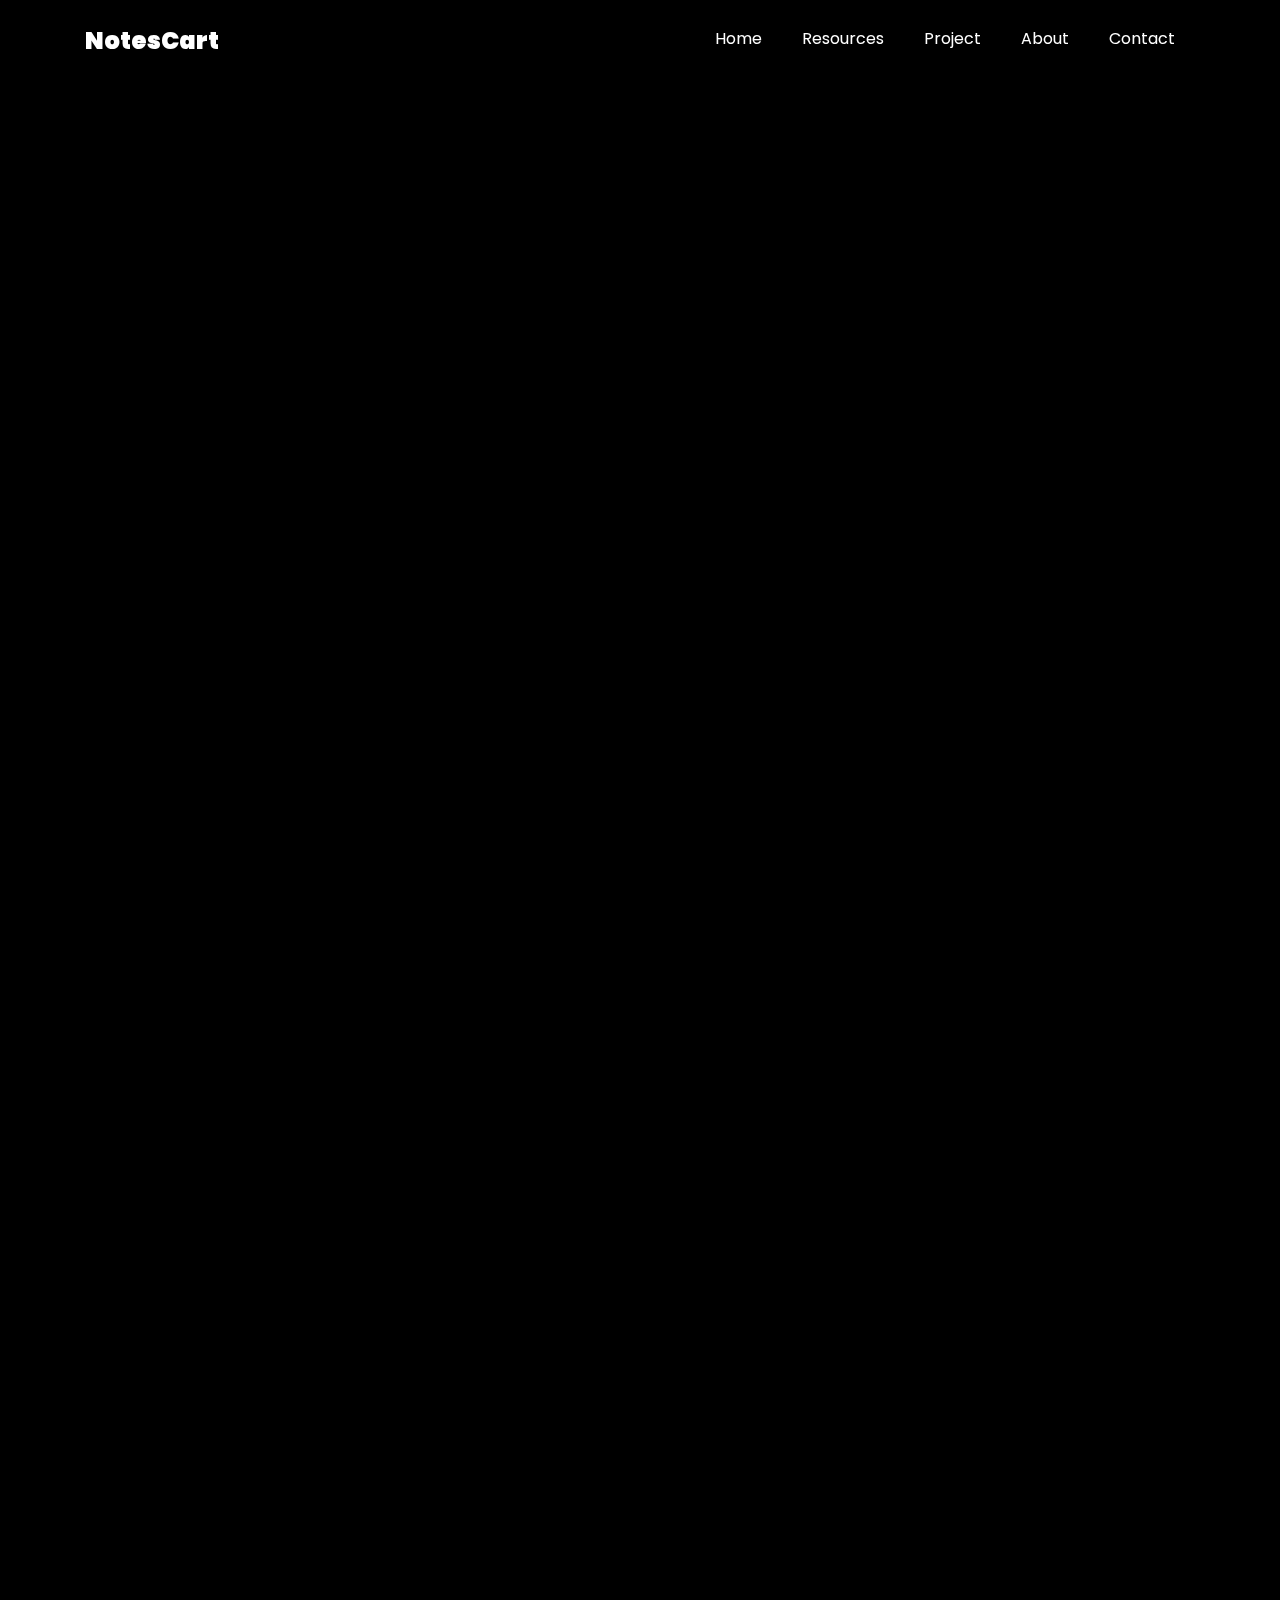
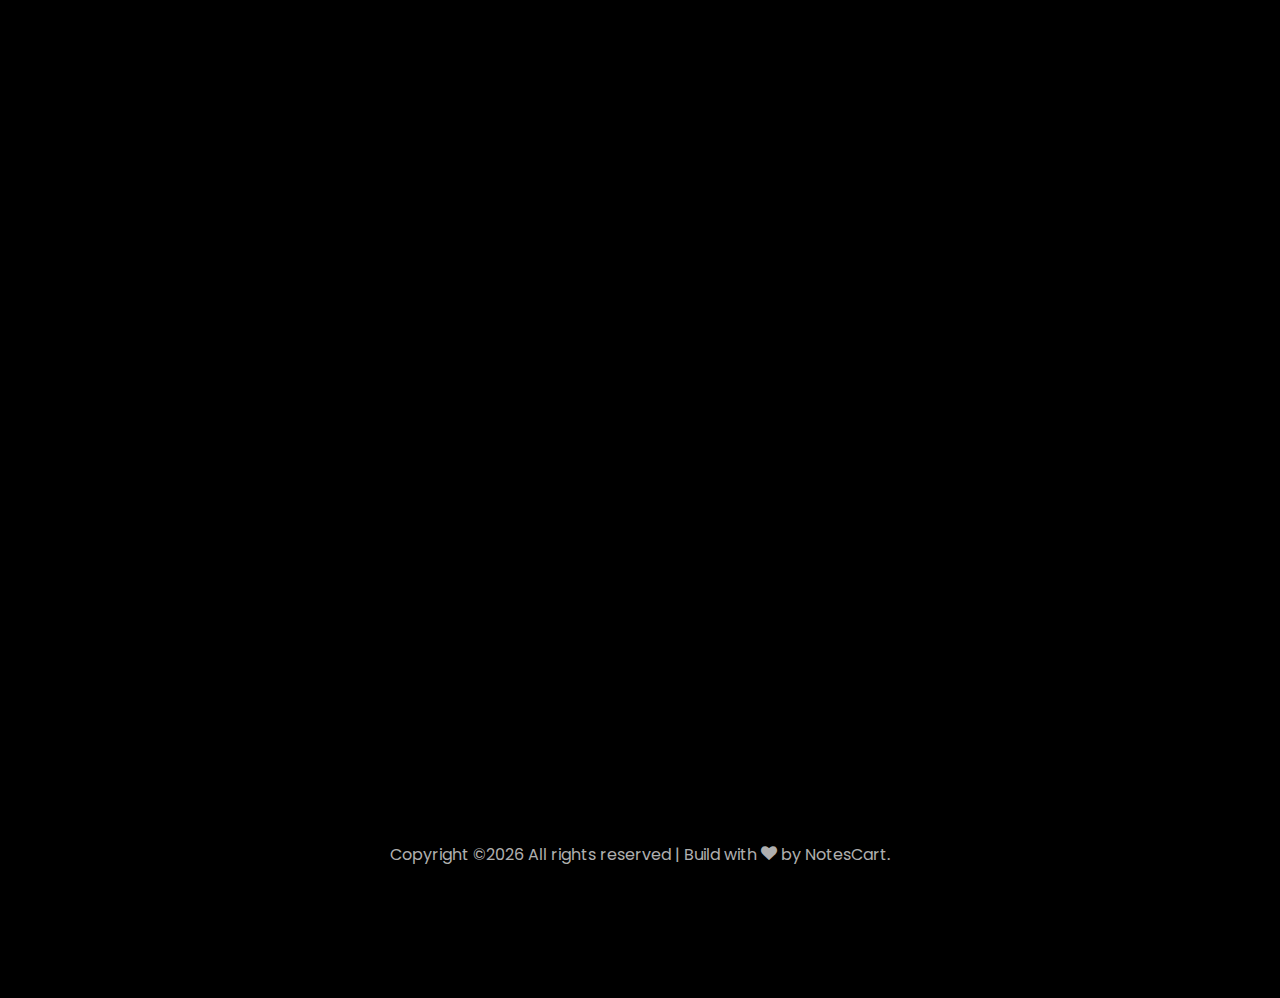
==== Contact.html @ b148b115 "Add files via upload" ====
<!DOCTYPE html>
<html lang="en">
  <head>
    <title>NotesCart</title>
    <meta charset="utf-8">
    <meta name="viewport" content="width=device-width, initial-scale=1, shrink-to-fit=no">
    
    <link href="https://fonts.googleapis.com/css?family=Poppins:100,200,300,400,500,600,700,800,900" rel="stylesheet">

    <link rel="stylesheet" href="css/open-iconic-bootstrap.min.css">
    <link rel="stylesheet" href="css/animate.css">
    
    <link rel="stylesheet" href="css/owl.carousel.min.css">
    <link rel="stylesheet" href="css/owl.theme.default.min.css">
    <link rel="stylesheet" href="css/magnific-popup.css">

    <link rel="stylesheet" href="css/aos.css">

    <link rel="stylesheet" href="css/ionicons.min.css">
    
    <link rel="stylesheet" href="css/flaticon.css">
    <link rel="stylesheet" href="css/icomoon.css">
    <link rel="stylesheet" href="css/style.css">
	<link rel="stylesheet" href="contact.css">



<style>

/*======================================
//--//-->   ABOUT
======================================*/

.about-mf .box-shadow-full {
  padding-top: 4rem;
  padding-bottom: 4rem;
}

.about-mf .about-img {
  margin-bottom: 2rem;
}

.about-mf .about-img img {
  margin-left: 10px;
}


.skill-mf .progress {
  /* background-color: #cde1f8; */
  margin: .5rem 0 1.2rem 0;
  border-radius: 0;
  height: .7rem;
}

.skill-mf .progress .progress-bar {
  height: .7rem;
  background-color: #ffbd39;
}


/* Animation styles */
#typing-animation {
  position: relative;
  font-size: 30px;
  font-weight: bold;
  color: rgb(255, 255, 255);
  overflow: hidden;
  white-space: nowrap;
  animation: typing 3s steps(20, end) infinite;
}

#typing-animation:before {
  content: "";
  /* position: absolute; */
  top: 0;
  left: 0;
  width: 0;
  height: 100%;
  background-color: #ccc;
  animation: typing-cursor 0.5s ease-in-out infinite;
}

@keyframes typing {
  from {
    width: 0;
  }
  to {
    width: 100%;
  }
}

@keyframes typing-cursor {
  from {
    width: 5px;
  }
  to {
    width: 0;
  }
}


/* project image zoom effect */

.zoom-effect {
  overflow: hidden;
  transition: transform 0.3s ease-out;
}

.zoom-effect:hover {
  transform: scale(1.1);
}


</style>


  </head>
  <body data-spy="scroll" data-target=".site-navbar-target" data-offset="300">
	  
	  
    <nav class="navbar navbar-expand-lg navbar-dark ftco_navbar ftco-navbar-light site-navbar-target" id="ftco-navbar">
	    <div class="container">
	      <a class="navbar-brand" href="index.html">NotesCart</a>
	      <button class="navbar-toggler js-fh5co-nav-toggle fh5co-nav-toggle" type="button" data-toggle="collapse" data-target="#ftco-nav" aria-controls="ftco-nav" aria-expanded="false" aria-label="Toggle navigation">
	        <span class="oi oi-menu"></span> Menu
	      </button>

	      <div class="collapse navbar-collapse" id="ftco-nav">
	        <ul class="navbar-nav nav ml-auto">
	          <li class="nav-item"><a href="index.html" class="nav-link"><span>Home</span></a></li>
	          <li class="nav-item"><a href="Resource.html" class="nav-link"><span>Resources</span></a></li>
	          <li class="nav-item"><a href="Project.html" class="nav-link"><span>Project</span></a></li>
	          <li class="nav-item"><a href="About.html" class="nav-link"><span>About</span></a></li>
	          <li class="nav-item"><a href="Contact.html" class="nav-link"><span>Contact</span></a></li>
	        </ul>
	      </div>
	    </div>
	  </nav>
	  <section id="home-section" class="hero">
		  <div class="home-slider  owl-carousel">
	       <div class="slider-item ">
	      	<div class="overlay"></div>
	         <div class="container">
	          <div class="row d-md-flex no-gutters slider-text align-items-end justify-content-end" data-scrollax-parent="true">
	          	<div class="one-third js-fullheight order-md-last img" style="background-image:url(images/bg_1.png);">
	          	 <div class="overlay"></div>
	          	</div>
		          <div class="one-forth d-flex  align-items-center ftco-animate" data-scrollax=" properties: { translateY: '70%' }">
		          	<div class="text">
		          		<span class="subheading"></span>
			            <h1 class="mb-4 mt-3">Contact<span> Me</span></h1>

						<!-- Element to contain animated typing -->
						<span id="typing-animation"></span>

						<script>

						// Initialize the typing animation
						const typingAnimationElement = document.getElementById('typing-animation');

						// Create an array of typing text
						const typingTexts = [
						'Engineer  ',
						'Student  ',
						];

						// Create a function to display the typing animation for a given text
						function playTypingAnimation(text) {
						// Loop through each character and add it to the element
						for (let i = 0; i < text.length; i++) {
							setTimeout(() => {
							typingAnimationElement.textContent += text[i];
							}, i * 200); // Increase the delay to slow down the typing animation
						}

						// Once the animation is complete, reset the text and start over
						setTimeout(() => {
							typingAnimationElement.textContent = '';
							playTypingAnimation(typingTexts[(typingTexts.indexOf(text) + 1) % typingTexts.length]);
						}, text.length * 200);
						}

						// Start the typing animation loop
						playTypingAnimation(typingTexts[0]);

						</script>
		            </div>
		          </div>
	        	</div>
	        </div>
	      </div>
		</div>
    </section>

	<section class="ftco-section contact-section ftco-no-pb" id="contact-form-section">
		<div class="container">
			<div class="row justify-content-center mb-5 pb-3">
				<div class="col-md-7 heading-section text-center ftco-animate">
					<h1 class="big big-2">Contact</h1>
					<h2 class="mb-4">Contact Form</h2>
					<p>Feel free to reach out to me by filling out the form below.</p>
				</div>
			</div>
			<div class="row">
				<div class="col-md-6 ftco-animate">
					<form action="https://api.web3forms.com/submit" method="post" class="contact-form">
						<div class="form-group">
							<input type="hidden" name="access_key" value="796c2702-706c-401a-a2f3-9ceef80b61cf">
							<input type="text" class="form-control" placeholder="Your Name" required>
						</div>
						<div class="form-group">
							<input type="email" class="form-control" placeholder="Your Email" required>
						</div>
						<div class="form-group">
							<textarea name="message" id="message" cols="30" rows="7" class="form-control" placeholder="Message" required></textarea>
						</div>
						<div class="form-group">
							<input type="submit" value="Send Message" class="btn btn-primary py-3 px-5">
						</div>
					</form>
				</div>
			</div>
		</div>
	</section>
	

    <section class="ftco-section contact-section ftco-no-pb" id="contact-section">
      <div class="container">
      	<div class="row justify-content-center mb-5 pb-3">
          <div class="col-md-7 heading-section text-center ftco-animate">
            <h1 class="big big-2">Contact</h1>
            <h2 class="mb-4">Contact Me</h2>
            <p>Below are the details to reach out to me!</p>
          </div>
        </div>

        <div class="row d-flex contact-info mb-5">
          <div class="col-md-6 col-lg-3 d-flex ftco-animate">
          	<div class="align-self-stretch box p-4 text-center">
          		<div class="icon d-flex align-items-center justify-content-center">
          			<span class="icon-map-signs"></span>
          		</div>
          		<h3 class="mb-4">Address</h3>
	            <p>Bokaro Steel City, Jharkhand, India</p>
	          </div>
          </div>
          <div class="col-md-6 col-lg-3 d-flex ftco-animate">
          	<div class="align-self-stretch box p-4 text-center">
          		<div class="icon d-flex align-items-center justify-content-center">
          			<span class="icon-phone2"></span>
          		</div>
          		<h3 class="mb-4">Contact Number</h3>
	            <p><a href="tel://+91 7277050666">+91 7277050666</a></p>
	          </div>
          </div>
          <div class="col-md-6 col-lg-3 d-flex ftco-animate">
          	<div class="align-self-stretch box p-4 text-center">
          		<div class="icon d-flex align-items-center justify-content-center">
          			<span class="icon-paper-plane"></span>
          		</div>
          		<h3 class="mb-4">Email Address</h3>
	            <p><a href="mailto:pandeyabhimanyu10@gmail.com">pandeyabhimanyu10@gmail.com</a></p>
	          </div>
          </div>
          <div class="col-md-6 col-lg-3 d-flex ftco-animate">
          	<div class="align-self-stretch box p-4 text-center">
          		<div class="icon d-flex align-items-center justify-content-center">
          			<span class="icon-globe"></span>
          		</div>
          		<h3 class="mb-4">Download Resume</h3>
	            <p><a href="https://drive.google.com/file/d/1tCG1DpkxdL5DeQiKPatW9Vq8cZ_KRU4m/view?usp=drive_link">Resume</a></p>
	          </div>
          </div>

		  <div class="container">
			<br>
			<br>
			<div class="row justify-content-center">
				
			</div>
				<br>
					<ul class="ftco-footer-social list-unstyled d-flex justify-content-center align-items-center mb-0">
					  <li class="ftco-animate normal-txt">Find me on  </li>
					  <li class="ftco-animate"><a href="https://www.linkedin.com/in/abhimanyu-pandey-8bb64a237?utm_source=share&utm_campaign=share_via&utm_content=profile&utm_medium=ios_app"><span class="icon-linkedin"></span></a></li>  
					  <li class="ftco-animate"><a href="https://twitter.com/AbhimanyuP68173"><span class="icon-twitter"></span></a></li>
				      <li class="ftco-animate"><a href="https://www.instagram.com/mr_pandey7372/"><span class="icon-instagram"></span></a></li>
					</ul>
				<br>
		   </div>
   </div>
 </section>
 
 <footer class="ftco-footer ftco-section">
	<div class="container">
	  <div class="row">
		<div class="col-md-12 text-center">

		  <p><!-- Link back to Colorlib can't be removed. Template is licensed under CC BY 3.0. -->
		Copyright &copy;<script>document.write(new Date().getFullYear());</script> All rights reserved | Build with <i class="icon-heart color-danger" aria-hidden="true"></i> by <a href="https://colorlib.com" target="_blank"> NotesCart.</a>
		<!-- Link back to Colorlib can't be removed. Template is licensed under CC BY 3.0. --></p>
		</div>
	  </div>
	</div>
  </footer>


  <!-- loader -->
  <div id="ftco-loader" class="show fullscreen"><svg class="circular" width="48px" height="48px"><circle class="path-bg" cx="24" cy="24" r="22" fill="none" stroke-width="4" stroke="#eeeeee"/><circle class="path" cx="24" cy="24" r="22" fill="none" stroke-width="4" stroke-miterlimit="10" stroke="#F96D00"/></svg></div>


  <script src="js/jquery.min.js"></script>
  <script src="js/jquery-migrate-3.0.1.min.js"></script>
  <script src="js/popper.min.js"></script>
  <script src="js/bootstrap.min.js"></script>
  <script src="js/jquery.easing.1.3.js"></script>
  <script src="js/jquery.waypoints.min.js"></script>
  <script src="js/jquery.stellar.min.js"></script>
  <script src="js/owl.carousel.min.js"></script>
  <script src="js/jquery.magnific-popup.min.js"></script>
  <script src="js/aos.js"></script>
  <script src="js/jquery.animateNumber.min.js"></script>
  <script src="js/scrollax.min.js"></script>
  
  <script src="js/main.js"></script>
    
  </body>
</html>
---- css/flaticon.css ----
/*
  	Flaticon icon font: Flaticon
  	Creation date: 04/01/2019 13:45
  	*/


@font-face {
  font-family: "Flaticon";
  src: url("../fonts/flaticon/font/Flaticon.eot");
  src: url("../fonts/flaticon/font/Flaticon.eot?#iefix") format("embedded-opentype"),
       url("../fonts/flaticon/font/Flaticon.woff") format("woff"),
       url("../fonts/flaticon/font/Flaticon.ttf") format("truetype"),
       url("../fonts/flaticon/font/Flaticon.svg#Flaticon") format("svg");
  font-weight: normal;
  font-style: normal;
}

@media screen and (-webkit-min-device-pixel-ratio:0) {
  @font-face {
    font-family: "Flaticon";
    src: url("../fonts/flaticon/font/Flaticon.svg#Flaticon") format("svg");
  }
}

[class^="flaticon-"]:before, [class*=" flaticon-"]:before,
[class^="flaticon-"]:after, [class*=" flaticon-"]:after {   
  font-family: Flaticon;
  font-style: normal;
  font-weight: normal;
  font-variant: normal;
  text-transform: none;
  line-height: 1;

  /* Better Font Rendering =========== */
  -webkit-font-smoothing: antialiased;
  -moz-osx-font-smoothing: grayscale;
}

.flaticon-ideas:before { content: "\f100"; }
.flaticon-flasks:before { content: "\f101"; }
.flaticon-analysis:before { content: "\f102"; }
.flaticon-ux-design:before { content: "\f103"; }
.flaticon-web-design:before { content: "\f104"; }
.flaticon-idea:before { content: "\f105"; }
.flaticon-innovation:before { content: "\f106"; }
---- css/icomoon.css ----
@font-face {
  font-family: 'icomoon';
  src:  url('../fonts/icomoon/icomoon.eot?6tt51o');
  src:  url('../fonts/icomoon/icomoon.eot?6tt51o#iefix') format('embedded-opentype'),
    url('../fonts/icomoon/icomoon.ttf?6tt51o') format('truetype'),
    url('../fonts/icomoon/icomoon.woff?6tt51o') format('woff'),
    url('../fonts/icomoon/icomoon.svg?6tt51o#icomoon') format('svg');
  font-weight: normal;
  font-style: normal;
}

[class^="icon-"], [class*=" icon-"] {
  /* use !important to prevent issues with browser extensions that change fonts */
  font-family: 'icomoon' !important;
  speak: none;
  font-style: normal;
  font-weight: normal;
  font-variant: normal;
  text-transform: none;
  line-height: 1;

  /* Better Font Rendering =========== */
  -webkit-font-smoothing: antialiased;
  -moz-osx-font-smoothing: grayscale;
}

.icon-asterisk:before {
  content: "\f069";
}
.icon-plus:before {
  content: "\f067";
}
.icon-question:before {
  content: "\f128";
}
.icon-minus:before {
  content: "\f068";
}
.icon-glass:before {
  content: "\f000";
}
.icon-music:before {
  content: "\f001";
}
.icon-search:before {
  content: "\f002";
}
.icon-envelope-o:before {
  content: "\f003";
}
.icon-heart:before {
  content: "\f004";
}
.icon-star:before {
  content: "\f005";
}
.icon-star-o:before {
  content: "\f006";
}
.icon-user:before {
  content: "\f007";
}
.icon-film:before {
  content: "\f008";
}
.icon-th-large:before {
  content: "\f009";
}
.icon-th:before {
  content: "\f00a";
}
.icon-th-list:before {
  content: "\f00b";
}
.icon-check:before {
  content: "\f00c";
}
.icon-close:before {
  content: "\f00d";
}
.icon-remove:before {
  content: "\f00d";
}
.icon-times:before {
  content: "\f00d";
}
.icon-search-plus:before {
  content: "\f00e";
}
.icon-search-minus:before {
  content: "\f010";
}
.icon-power-off:before {
  content: "\f011";
}
.icon-signal:before {
  content: "\f012";
}
.icon-cog:before {
  content: "\f013";
}
.icon-gear:before {
  content: "\f013";
}
.icon-trash-o:before {
  content: "\f014";
}
.icon-home:before {
  content: "\f015";
}
.icon-file-o:before {
  content: "\f016";
}
.icon-clock-o:before {
  content: "\f017";
}
.icon-road:before {
  content: "\f018";
}
.icon-download:before {
  content: "\f019";
}
.icon-arrow-circle-o-down:before {
  content: "\f01a";
}
.icon-arrow-circle-o-up:before {
  content: "\f01b";
}
.icon-inbox:before {
  content: "\f01c";
}
.icon-play-circle-o:before {
  content: "\f01d";
}
.icon-repeat:before {
  content: "\f01e";
}
.icon-rotate-right:before {
  content: "\f01e";
}
.icon-refresh:before {
  content: "\f021";
}
.icon-list-alt:before {
  content: "\f022";
}
.icon-lock:before {
  content: "\f023";
}
.icon-flag:before {
  content: "\f024";
}
.icon-headphones:before {
  content: "\f025";
}
.icon-volume-off:before {
  content: "\f026";
}
.icon-volume-down:before {
  content: "\f027";
}
.icon-volume-up:before {
  content: "\f028";
}
.icon-qrcode:before {
  content: "\f029";
}
.icon-barcode:before {
  content: "\f02a";
}
.icon-tag:before {
  content: "\f02b";
}
.icon-tags:before {
  content: "\f02c";
}
.icon-book:before {
  content: "\f02d";
}
.icon-bookmark:before {
  content: "\f02e";
}
.icon-print:before {
  content: "\f02f";
}
.icon-camera:before {
  content: "\f030";
}
.icon-font:before {
  content: "\f031";
}
.icon-bold:before {
  content: "\f032";
}
.icon-italic:before {
  content: "\f033";
}
.icon-text-height:before {
  content: "\f034";
}
.icon-text-width:before {
  content: "\f035";
}
.icon-align-left:before {
  content: "\f036";
}
.icon-align-center:before {
  content: "\f037";
}
.icon-align-right:before {
  content: "\f038";
}
.icon-align-justify:before {
  content: "\f039";
}
.icon-list:before {
  content: "\f03a";
}
.icon-dedent:before {
  content: "\f03b";
}
.icon-outdent:before {
  content: "\f03b";
}
.icon-indent:before {
  content: "\f03c";
}
.icon-video-camera:before {
  content: "\f03d";
}
.icon-image:before {
  content: "\f03e";
}
.icon-photo:before {
  content: "\f03e";
}
.icon-picture-o:before {
  content: "\f03e";
}
.icon-pencil:before {
  content: "\f040";
}
.icon-map-marker:before {
  content: "\f041";
}
.icon-adjust:before {
  content: "\f042";
}
.icon-tint:before {
  content: "\f043";
}
.icon-edit:before {
  content: "\f044";
}
.icon-pencil-square-o:before {
  content: "\f044";
}
.icon-share-square-o:before {
  content: "\f045";
}
.icon-check-square-o:before {
  content: "\f046";
}
.icon-arrows:before {
  content: "\f047";
}
.icon-step-backward:before {
  content: "\f048";
}
.icon-fast-backward:before {
  content: "\f049";
}
.icon-backward:before {
  content: "\f04a";
}
.icon-play:before {
  content: "\f04b";
}
.icon-pause:before {
  content: "\f04c";
}
.icon-stop:before {
  content: "\f04d";
}
.icon-forward:before {
  content: "\f04e";
}
.icon-fast-forward:before {
  content: "\f050";
}
.icon-step-forward:before {
  content: "\f051";
}
.icon-eject:before {
  content: "\f052";
}
.icon-chevron-left:before {
  content: "\f053";
}
.icon-chevron-right:before {
  content: "\f054";
}
.icon-plus-circle:before {
  content: "\f055";
}
.icon-minus-circle:before {
  content: "\f056";
}
.icon-times-circle:before {
  content: "\f057";
}
.icon-check-circle:before {
  content: "\f058";
}
.icon-question-circle:before {
  content: "\f059";
}
.icon-info-circle:before {
  content: "\f05a";
}
.icon-crosshairs:before {
  content: "\f05b";
}
.icon-times-circle-o:before {
  content: "\f05c";
}
.icon-check-circle-o:before {
  content: "\f05d";
}
.icon-ban:before {
  content: "\f05e";
}
.icon-arrow-left:before {
  content: "\f060";
}
.icon-arrow-right:before {
  content: "\f061";
}
.icon-arrow-up:before {
  content: "\f062";
}
.icon-arrow-down:before {
  content: "\f063";
}
.icon-mail-forward:before {
  content: "\f064";
}
.icon-share:before {
  content: "\f064";
}
.icon-expand:before {
  content: "\f065";
}
.icon-compress:before {
  content: "\f066";
}
.icon-exclamation-circle:before {
  content: "\f06a";
}
.icon-gift:before {
  content: "\f06b";
}
.icon-leaf:before {
  content: "\f06c";
}
.icon-fire:before {
  content: "\f06d";
}
.icon-eye:before {
  content: "\f06e";
}
.icon-eye-slash:before {
  content: "\f070";
}
.icon-exclamation-triangle:before {
  content: "\f071";
}
.icon-warning:before {
  content: "\f071";
}
.icon-plane:before {
  content: "\f072";
}
.icon-calendar:before {
  content: "\f073";
}
.icon-random:before {
  content: "\f074";
}
.icon-comment:before {
  content: "\f075";
}
.icon-magnet:before {
  content: "\f076";
}
.icon-chevron-up:before {
  content: "\f077";
}
.icon-chevron-down:before {
  content: "\f078";
}
.icon-retweet:before {
  content: "\f079";
}
.icon-shopping-cart:before {
  content: "\f07a";
}
.icon-folder:before {
  content: "\f07b";
}
.icon-folder-open:before {
  content: "\f07c";
}
.icon-arrows-v:before {
  content: "\f07d";
}
.icon-arrows-h:before {
  content: "\f07e";
}
.icon-bar-chart:before {
  content: "\f080";
}
.icon-bar-chart-o:before {
  content: "\f080";
}
.icon-twitter-square:before {
  content: "\f081";
}
.icon-facebook-square:before {
  content: "\f082";
}
.icon-camera-retro:before {
  content: "\f083";
}
.icon-key:before {
  content: "\f084";
}
.icon-cogs:before {
  content: "\f085";
}
.icon-gears:before {
  content: "\f085";
}
.icon-comments:before {
  content: "\f086";
}
.icon-thumbs-o-up:before {
  content: "\f087";
}
.icon-thumbs-o-down:before {
  content: "\f088";
}
.icon-star-half:before {
  content: "\f089";
}
.icon-heart-o:before {
  content: "\f08a";
}
.icon-sign-out:before {
  content: "\f08b";
}
.icon-linkedin-square:before {
  content: "\f08c";
}
.icon-thumb-tack:before {
  content: "\f08d";
}
.icon-external-link:before {
  content: "\f08e";
}
.icon-sign-in:before {
  content: "\f090";
}
.icon-trophy:before {
  content: "\f091";
}
.icon-github-square:before {
  content: "\f092";
}
.icon-upload:before {
  content: "\f093";
}
.icon-lemon-o:before {
  content: "\f094";
}
.icon-phone:before {
  content: "\f095";
}
.icon-square-o:before {
  content: "\f096";
}
.icon-bookmark-o:before {
  content: "\f097";
}
.icon-phone-square:before {
  content: "\f098";
}
.icon-twitter:before {
  content: "\f099";
}
.icon-facebook:before {
  content: "\f09a";
}
.icon-facebook-f:before {
  content: "\f09a";
}
.icon-github:before {
  content: "\f09b";
}
.icon-unlock:before {
  content: "\f09c";
}
.icon-credit-card:before {
  content: "\f09d";
}
.icon-feed:before {
  content: "\f09e";
}
.icon-rss:before {
  content: "\f09e";
}
.icon-hdd-o:before {
  content: "\f0a0";
}
.icon-bullhorn:before {
  content: "\f0a1";
}
.icon-bell-o:before {
  content: "\f0a2";
}
.icon-certificate:before {
  content: "\f0a3";
}
.icon-hand-o-right:before {
  content: "\f0a4";
}
.icon-hand-o-left:before {
  content: "\f0a5";
}
.icon-hand-o-up:before {
  content: "\f0a6";
}
.icon-hand-o-down:before {
  content: "\f0a7";
}
.icon-arrow-circle-left:before {
  content: "\f0a8";
}
.icon-arrow-circle-right:before {
  content: "\f0a9";
}
.icon-arrow-circle-up:before {
  content: "\f0aa";
}
.icon-arrow-circle-down:before {
  content: "\f0ab";
}
.icon-globe:before {
  content: "\f0ac";
}
.icon-wrench:before {
  content: "\f0ad";
}
.icon-tasks:before {
  content: "\f0ae";
}
.icon-filter:before {
  content: "\f0b0";
}
.icon-briefcase:before {
  content: "\f0b1";
}
.icon-arrows-alt:before {
  content: "\f0b2";
}
.icon-group:before {
  content: "\f0c0";
}
.icon-users:before {
  content: "\f0c0";
}
.icon-chain:before {
  content: "\f0c1";
}
.icon-link:before {
  content: "\f0c1";
}
.icon-cloud:before {
  content: "\f0c2";
}
.icon-flask:before {
  content: "\f0c3";
}
.icon-cut:before {
  content: "\f0c4";
}
.icon-scissors:before {
  content: "\f0c4";
}
.icon-copy:before {
  content: "\f0c5";
}
.icon-files-o:before {
  content: "\f0c5";
}
.icon-paperclip:before {
  content: "\f0c6";
}
.icon-floppy-o:before {
  content: "\f0c7";
}
.icon-save:before {
  content: "\f0c7";
}
.icon-square:before {
  content: "\f0c8";
}
.icon-bars:before {
  content: "\f0c9";
}
.icon-navicon:before {
  content: "\f0c9";
}
.icon-reorder:before {
  content: "\f0c9";
}
.icon-list-ul:before {
  content: "\f0ca";
}
.icon-list-ol:before {
  content: "\f0cb";
}
.icon-strikethrough:before {
  content: "\f0cc";
}
.icon-underline:before {
  content: "\f0cd";
}
.icon-table:before {
  content: "\f0ce";
}
.icon-magic:before {
  content: "\f0d0";
}
.icon-truck:before {
  content: "\f0d1";
}
.icon-pinterest:before {
  content: "\f0d2";
}
.icon-pinterest-square:before {
  content: "\f0d3";
}
.icon-google-plus-square:before {
  content: "\f0d4";
}
.icon-google-plus:before {
  content: "\f0d5";
}
.icon-money:before {
  content: "\f0d6";
}
.icon-caret-down:before {
  content: "\f0d7";
}
.icon-caret-up:before {
  content: "\f0d8";
}
.icon-caret-left:before {
  content: "\f0d9";
}
.icon-caret-right:before {
  content: "\f0da";
}
.icon-columns:before {
  content: "\f0db";
}
.icon-sort:before {
  content: "\f0dc";
}
.icon-unsorted:before {
  content: "\f0dc";
}
.icon-sort-desc:before {
  content: "\f0dd";
}
.icon-sort-down:before {
  content: "\f0dd";
}
.icon-sort-asc:before {
  content: "\f0de";
}
.icon-sort-up:before {
  content: "\f0de";
}
.icon-envelope:before {
  content: "\f0e0";
}
.icon-linkedin:before {
  content: "\f0e1";
}
.icon-rotate-left:before {
  content: "\f0e2";
}
.icon-undo:before {
  content: "\f0e2";
}
.icon-gavel:before {
  content: "\f0e3";
}
.icon-legal:before {
  content: "\f0e3";
}
.icon-dashboard:before {
  content: "\f0e4";
}
.icon-tachometer:before {
  content: "\f0e4";
}
.icon-comment-o:before {
  content: "\f0e5";
}
.icon-comments-o:before {
  content: "\f0e6";
}
.icon-bolt:before {
  content: "\f0e7";
}
.icon-flash:before {
  content: "\f0e7";
}
.icon-sitemap:before {
  content: "\f0e8";
}
.icon-umbrella:before {
  content: "\f0e9";
}
.icon-clipboard:before {
  content: "\f0ea";
}
.icon-paste:before {
  content: "\f0ea";
}
.icon-lightbulb-o:before {
  content: "\f0eb";
}
.icon-exchange:before {
  content: "\f0ec";
}
.icon-cloud-download:before {
  content: "\f0ed";
}
.icon-cloud-upload:before {
  content: "\f0ee";
}
.icon-user-md:before {
  content: "\f0f0";
}
.icon-stethoscope:before {
  content: "\f0f1";
}
.icon-suitcase:before {
  content: "\f0f2";
}
.icon-bell:before {
  content: "\f0f3";
}
.icon-coffee:before {
  content: "\f0f4";
}
.icon-cutlery:before {
  content: "\f0f5";
}
.icon-file-text-o:before {
  content: "\f0f6";
}
.icon-building-o:before {
  content: "\f0f7";
}
.icon-hospital-o:before {
  content: "\f0f8";
}
.icon-ambulance:before {
  content: "\f0f9";
}
.icon-medkit:before {
  content: "\f0fa";
}
.icon-fighter-jet:before {
  content: "\f0fb";
}
.icon-beer:before {
  content: "\f0fc";
}
.icon-h-square:before {
  content: "\f0fd";
}
.icon-plus-square:before {
  content: "\f0fe";
}
.icon-angle-double-left:before {
  content: "\f100";
}
.icon-angle-double-right:before {
  content: "\f101";
}
.icon-angle-double-up:before {
  content: "\f102";
}
.icon-angle-double-down:before {
  content: "\f103";
}
.icon-angle-left:before {
  content: "\f104";
}
.icon-angle-right:before {
  content: "\f105";
}
.icon-angle-up:before {
  content: "\f106";
}
.icon-angle-down:before {
  content: "\f107";
}
.icon-desktop:before {
  content: "\f108";
}
.icon-laptop:before {
  content: "\f109";
}
.icon-tablet:before {
  content: "\f10a";
}
.icon-mobile:before {
  content: "\f10b";
}
.icon-mobile-phone:before {
  content: "\f10b";
}
.icon-circle-o:before {
  content: "\f10c";
}
.icon-quote-left:before {
  content: "\f10d";
}
.icon-quote-right:before {
  content: "\f10e";
}
.icon-spinner:before {
  content: "\f110";
}
.icon-circle:before {
  content: "\f111";
}
.icon-mail-reply:before {
  content: "\f112";
}
.icon-reply:before {
  content: "\f112";
}
.icon-github-alt:before {
  content: "\f113";
}
.icon-folder-o:before {
  content: "\f114";
}
.icon-folder-open-o:before {
  content: "\f115";
}
.icon-smile-o:before {
  content: "\f118";
}
.icon-frown-o:before {
  content: "\f119";
}
.icon-meh-o:before {
  content: "\f11a";
}
.icon-gamepad:before {
  content: "\f11b";
}
.icon-keyboard-o:before {
  content: "\f11c";
}
.icon-flag-o:before {
  content: "\f11d";
}
.icon-flag-checkered:before {
  content: "\f11e";
}
.icon-terminal:before {
  content: "\f120";
}
.icon-code:before {
  content: "\f121";
}
.icon-mail-reply-all:before {
  content: "\f122";
}
.icon-reply-all:before {
  content: "\f122";
}
.icon-star-half-empty:before {
  content: "\f123";
}
.icon-star-half-full:before {
  content: "\f123";
}
.icon-star-half-o:before {
  content: "\f123";
}
.icon-location-arrow:before {
  content: "\f124";
}
.icon-crop:before {
  content: "\f125";
}
.icon-code-fork:before {
  content: "\f126";
}
.icon-chain-broken:before {
  content: "\f127";
}
.icon-unlink:before {
  content: "\f127";
}
.icon-info:before {
  content: "\f129";
}
.icon-exclamation:before {
  content: "\f12a";
}
.icon-superscript:before {
  content: "\f12b";
}
.icon-subscript:before {
  content: "\f12c";
}
.icon-eraser:before {
  content: "\f12d";
}
.icon-puzzle-piece:before {
  content: "\f12e";
}
.icon-microphone:before {
  content: "\f130";
}
.icon-microphone-slash:before {
  content: "\f131";
}
.icon-shield:before {
  content: "\f132";
}
.icon-calendar-o:before {
  content: "\f133";
}
.icon-fire-extinguisher:before {
  content: "\f134";
}
.icon-rocket:before {
  content: "\f135";
}
.icon-maxcdn:before {
  content: "\f136";
}
.icon-chevron-circle-left:before {
  content: "\f137";
}
.icon-chevron-circle-right:before {
  content: "\f138";
}
.icon-chevron-circle-up:before {
  content: "\f139";
}
.icon-chevron-circle-down:before {
  content: "\f13a";
}
.icon-html5:before {
  content: "\f13b";
}
.icon-css3:before {
  content: "\f13c";
}
.icon-anchor:before {
  content: "\f13d";
}
.icon-unlock-alt:before {
  content: "\f13e";
}
.icon-bullseye:before {
  content: "\f140";
}
.icon-ellipsis-h:before {
  content: "\f141";
}
.icon-ellipsis-v:before {
  content: "\f142";
}
.icon-rss-square:before {
  content: "\f143";
}
.icon-play-circle:before {
  content: "\f144";
}
.icon-ticket:before {
  content: "\f145";
}
.icon-minus-square:before {
  content: "\f146";
}
.icon-minus-square-o:before {
  content: "\f147";
}
.icon-level-up:before {
  content: "\f148";
}
.icon-level-down:before {
  content: "\f149";
}
.icon-check-square:before {
  content: "\f14a";
}
.icon-pencil-square:before {
  content: "\f14b";
}
.icon-external-link-square:before {
  content: "\f14c";
}
.icon-share-square:before {
  content: "\f14d";
}
.icon-compass:before {
  content: "\f14e";
}
.icon-caret-square-o-down:before {
  content: "\f150";
}
.icon-toggle-down:before {
  content: "\f150";
}
.icon-caret-square-o-up:before {
  content: "\f151";
}
.icon-toggle-up:before {
  content: "\f151";
}
.icon-caret-square-o-right:before {
  content: "\f152";
}
.icon-toggle-right:before {
  content: "\f152";
}
.icon-eur:before {
  content: "\f153";
}
.icon-euro:before {
  content: "\f153";
}
.icon-gbp:before {
  content: "\f154";
}
.icon-dollar:before {
  content: "\f155";
}
.icon-usd:before {
  content: "\f155";
}
.icon-inr:before {
  content: "\f156";
}
.icon-rupee:before {
  content: "\f156";
}
.icon-cny:before {
  content: "\f157";
}
.icon-jpy:before {
  content: "\f157";
}
.icon-rmb:before {
  content: "\f157";
}
.icon-yen:before {
  content: "\f157";
}
.icon-rouble:before {
  content: "\f158";
}
.icon-rub:before {
  content: "\f158";
}
.icon-ruble:before {
  content: "\f158";
}
.icon-krw:before {
  content: "\f159";
}
.icon-won:before {
  content: "\f159";
}
.icon-bitcoin:before {
  content: "\f15a";
}
.icon-btc:before {
  content: "\f15a";
}
.icon-file:before {
  content: "\f15b";
}
.icon-file-text:before {
  content: "\f15c";
}
.icon-sort-alpha-asc:before {
  content: "\f15d";
}
.icon-sort-alpha-desc:before {
  content: "\f15e";
}
.icon-sort-amount-asc:before {
  content: "\f160";
}
.icon-sort-amount-desc:before {
  content: "\f161";
}
.icon-sort-numeric-asc:before {
  content: "\f162";
}
.icon-sort-numeric-desc:before {
  content: "\f163";
}
.icon-thumbs-up:before {
  content: "\f164";
}
.icon-thumbs-down:before {
  content: "\f165";
}
.icon-youtube-square:before {
  content: "\f166";
}
.icon-youtube:before {
  content: "\f167";
}
.icon-xing:before {
  content: "\f168";
}
.icon-xing-square:before {
  content: "\f169";
}
.icon-youtube-play:before {
  content: "\f16a";
}
.icon-dropbox:before {
  content: "\f16b";
}
.icon-stack-overflow:before {
  content: "\f16c";
}
.icon-instagram:before {
  content: "\f16d";
}
.icon-flickr:before {
  content: "\f16e";
}
.icon-adn:before {
  content: "\f170";
}
.icon-bitbucket:before {
  content: "\f171";
}
.icon-bitbucket-square:before {
  content: "\f172";
}
.icon-tumblr:before {
  content: "\f173";
}
.icon-tumblr-square:before {
  content: "\f174";
}
.icon-long-arrow-down:before {
  content: "\f175";
}
.icon-long-arrow-up:before {
  content: "\f176";
}
.icon-long-arrow-left:before {
  content: "\f177";
}
.icon-long-arrow-right:before {
  content: "\f178";
}
.icon-apple:before {
  content: "\f179";
}
.icon-windows:before {
  content: "\f17a";
}
.icon-android:before {
  content: "\f17b";
}
.icon-linux:before {
  content: "\f17c";
}
.icon-dribbble:before {
  content: "\f17d";
}
.icon-skype:before {
  content: "\f17e";
}
.icon-foursquare:before {
  content: "\f180";
}
.icon-trello:before {
  content: "\f181";
}
.icon-female:before {
  content: "\f182";
}
.icon-male:before {
  content: "\f183";
}
.icon-gittip:before {
  content: "\f184";
}
.icon-gratipay:before {
  content: "\f184";
}
.icon-sun-o:before {
  content: "\f185";
}
.icon-moon-o:before {
  content: "\f186";
}
.icon-archive:before {
  content: "\f187";
}
.icon-bug:before {
  content: "\f188";
}
.icon-vk:before {
  content: "\f189";
}
.icon-weibo:before {
  content: "\f18a";
}
.icon-renren:before {
  content: "\f18b";
}
.icon-pagelines:before {
  content: "\f18c";
}
.icon-stack-exchange:before {
  content: "\f18d";
}
.icon-arrow-circle-o-right:before {
  content: "\f18e";
}
.icon-arrow-circle-o-left:before {
  content: "\f190";
}
.icon-caret-square-o-left:before {
  content: "\f191";
}
.icon-toggle-left:before {
  content: "\f191";
}
.icon-dot-circle-o:before {
  content: "\f192";
}
.icon-wheelchair:before {
  content: "\f193";
}
.icon-vimeo-square:before {
  content: "\f194";
}
.icon-try:before {
  content: "\f195";
}
.icon-turkish-lira:before {
  content: "\f195";
}
.icon-plus-square-o:before {
  content: "\f196";
}
.icon-space-shuttle:before {
  content: "\f197";
}
.icon-slack:before {
  content: "\f198";
}
.icon-envelope-square:before {
  content: "\f199";
}
.icon-wordpress:before {
  content: "\f19a";
}
.icon-openid:before {
  content: "\f19b";
}
.icon-bank:before {
  content: "\f19c";
}
.icon-institution:before {
  content: "\f19c";
}
.icon-university:before {
  content: "\f19c";
}
.icon-graduation-cap:before {
  content: "\f19d";
}
.icon-mortar-board:before {
  content: "\f19d";
}
.icon-yahoo:before {
  content: "\f19e";
}
.icon-google:before {
  content: "\f1a0";
}
.icon-reddit:before {
  content: "\f1a1";
}
.icon-reddit-square:before {
  content: "\f1a2";
}
.icon-stumbleupon-circle:before {
  content: "\f1a3";
}
.icon-stumbleupon:before {
  content: "\f1a4";
}
.icon-delicious:before {
  content: "\f1a5";
}
.icon-digg:before {
  content: "\f1a6";
}
.icon-pied-piper-pp:before {
  content: "\f1a7";
}
.icon-pied-piper-alt:before {
  content: "\f1a8";
}
.icon-drupal:before {
  content: "\f1a9";
}
.icon-joomla:before {
  content: "\f1aa";
}
.icon-language:before {
  content: "\f1ab";
}
.icon-fax:before {
  content: "\f1ac";
}
.icon-building:before {
  content: "\f1ad";
}
.icon-child:before {
  content: "\f1ae";
}
.icon-paw:before {
  content: "\f1b0";
}
.icon-spoon:before {
  content: "\f1b1";
}
.icon-cube:before {
  content: "\f1b2";
}
.icon-cubes:before {
  content: "\f1b3";
}
.icon-behance:before {
  content: "\f1b4";
}
.icon-behance-square:before {
  content: "\f1b5";
}
.icon-steam:before {
  content: "\f1b6";
}
.icon-steam-square:before {
  content: "\f1b7";
}
.icon-recycle:before {
  content: "\f1b8";
}
.icon-automobile:before {
  content: "\f1b9";
}
.icon-car:before {
  content: "\f1b9";
}
.icon-cab:before {
  content: "\f1ba";
}
.icon-taxi:before {
  content: "\f1ba";
}
.icon-tree:before {
  content: "\f1bb";
}
.icon-spotify:before {
  content: "\f1bc";
}
.icon-deviantart:before {
  content: "\f1bd";
}
.icon-soundcloud:before {
  content: "\f1be";
}
.icon-database:before {
  content: "\f1c0";
}
.icon-file-pdf-o:before {
  content: "\f1c1";
}
.icon-file-word-o:before {
  content: "\f1c2";
}
.icon-file-excel-o:before {
  content: "\f1c3";
}
.icon-file-powerpoint-o:before {
  content: "\f1c4";
}
.icon-file-image-o:before {
  content: "\f1c5";
}
.icon-file-photo-o:before {
  content: "\f1c5";
}
.icon-file-picture-o:before {
  content: "\f1c5";
}
.icon-file-archive-o:before {
  content: "\f1c6";
}
.icon-file-zip-o:before {
  content: "\f1c6";
}
.icon-file-audio-o:before {
  content: "\f1c7";
}
.icon-file-sound-o:before {
  content: "\f1c7";
}
.icon-file-movie-o:before {
  content: "\f1c8";
}
.icon-file-video-o:before {
  content: "\f1c8";
}
.icon-file-code-o:before {
  content: "\f1c9";
}
.icon-vine:before {
  content: "\f1ca";
}
.icon-codepen:before {
  content: "\f1cb";
}
.icon-jsfiddle:before {
  content: "\f1cc";
}
.icon-life-bouy:before {
  content: "\f1cd";
}
.icon-life-buoy:before {
  content: "\f1cd";
}
.icon-life-ring:before {
  content: "\f1cd";
}
.icon-life-saver:before {
  content: "\f1cd";
}
.icon-support:before {
  content: "\f1cd";
}
.icon-circle-o-notch:before {
  content: "\f1ce";
}
.icon-ra:before {
  content: "\f1d0";
}
.icon-rebel:before {
  content: "\f1d0";
}
.icon-resistance:before {
  content: "\f1d0";
}
.icon-empire:before {
  content: "\f1d1";
}
.icon-ge:before {
  content: "\f1d1";
}
.icon-git-square:before {
  content: "\f1d2";
}
.icon-git:before {
  content: "\f1d3";
}
.icon-hacker-news:before {
  content: "\f1d4";
}
.icon-y-combinator-square:before {
  content: "\f1d4";
}
.icon-yc-square:before {
  content: "\f1d4";
}
.icon-tencent-weibo:before {
  content: "\f1d5";
}
.icon-qq:before {
  content: "\f1d6";
}
.icon-wechat:before {
  content: "\f1d7";
}
.icon-weixin:before {
  content: "\f1d7";
}
.icon-paper-plane:before {
  content: "\f1d8";
}
.icon-send:before {
  content: "\f1d8";
}
.icon-paper-plane-o:before {
  content: "\f1d9";
}
.icon-send-o:before {
  content: "\f1d9";
}
.icon-history:before {
  content: "\f1da";
}
.icon-circle-thin:before {
  content: "\f1db";
}
.icon-header:before {
  content: "\f1dc";
}
.icon-paragraph:before {
  content: "\f1dd";
}
.icon-sliders:before {
  content: "\f1de";
}
.icon-share-alt:before {
  content: "\f1e0";
}
.icon-share-alt-square:before {
  content: "\f1e1";
}
.icon-bomb:before {
  content: "\f1e2";
}
.icon-futbol-o:before {
  content: "\f1e3";
}
.icon-soccer-ball-o:before {
  content: "\f1e3";
}
.icon-tty:before {
  content: "\f1e4";
}
.icon-binoculars:before {
  content: "\f1e5";
}
.icon-plug:before {
  content: "\f1e6";
}
.icon-slideshare:before {
  content: "\f1e7";
}
.icon-twitch:before {
  content: "\f1e8";
}
.icon-yelp:before {
  content: "\f1e9";
}
.icon-newspaper-o:before {
  content: "\f1ea";
}
.icon-wifi:before {
  content: "\f1eb";
}
.icon-calculator:before {
  content: "\f1ec";
}
.icon-paypal:before {
  content: "\f1ed";
}
.icon-google-wallet:before {
  content: "\f1ee";
}
.icon-cc-visa:before {
  content: "\f1f0";
}
.icon-cc-mastercard:before {
  content: "\f1f1";
}
.icon-cc-discover:before {
  content: "\f1f2";
}
.icon-cc-amex:before {
  content: "\f1f3";
}
.icon-cc-paypal:before {
  content: "\f1f4";
}
.icon-cc-stripe:before {
  content: "\f1f5";
}
.icon-bell-slash:before {
  content: "\f1f6";
}
.icon-bell-slash-o:before {
  content: "\f1f7";
}
.icon-trash:before {
  content: "\f1f8";
}
.icon-copyright:before {
  content: "\f1f9";
}
.icon-at:before {
  content: "\f1fa";
}
.icon-eyedropper:before {
  content: "\f1fb";
}
.icon-paint-brush:before {
  content: "\f1fc";
}
.icon-birthday-cake:before {
  content: "\f1fd";
}
.icon-area-chart:before {
  content: "\f1fe";
}
.icon-pie-chart:before {
  content: "\f200";
}
.icon-line-chart:before {
  content: "\f201";
}
.icon-lastfm:before {
  content: "\f202";
}
.icon-lastfm-square:before {
  content: "\f203";
}
.icon-toggle-off:before {
  content: "\f204";
}
.icon-toggle-on:before {
  content: "\f205";
}
.icon-bicycle:before {
  content: "\f206";
}
.icon-bus:before {
  content: "\f207";
}
.icon-ioxhost:before {
  content: "\f208";
}
.icon-angellist:before {
  content: "\f209";
}
.icon-cc:before {
  content: "\f20a";
}
.icon-ils:before {
  content: "\f20b";
}
.icon-shekel:before {
  content: "\f20b";
}
.icon-sheqel:before {
  content: "\f20b";
}
.icon-meanpath:before {
  content: "\f20c";
}
.icon-buysellads:before {
  content: "\f20d";
}
.icon-connectdevelop:before {
  content: "\f20e";
}
.icon-dashcube:before {
  content: "\f210";
}
.icon-forumbee:before {
  content: "\f211";
}
.icon-leanpub:before {
  content: "\f212";
}
.icon-sellsy:before {
  content: "\f213";
}
.icon-shirtsinbulk:before {
  content: "\f214";
}
.icon-simplybuilt:before {
  content: "\f215";
}
.icon-skyatlas:before {
  content: "\f216";
}
.icon-cart-plus:before {
  content: "\f217";
}
.icon-cart-arrow-down:before {
  content: "\f218";
}
.icon-diamond:before {
  content: "\f219";
}
.icon-ship:before {
  content: "\f21a";
}
.icon-user-secret:before {
  content: "\f21b";
}
.icon-motorcycle:before {
  content: "\f21c";
}
.icon-street-view:before {
  content: "\f21d";
}
.icon-heartbeat:before {
  content: "\f21e";
}
.icon-venus:before {
  content: "\f221";
}
.icon-mars:before {
  content: "\f222";
}
.icon-mercury:before {
  content: "\f223";
}
.icon-intersex:before {
  content: "\f224";
}
.icon-transgender:before {
  content: "\f224";
}
.icon-transgender-alt:before {
  content: "\f225";
}
.icon-venus-double:before {
  content: "\f226";
}
.icon-mars-double:before {
  content: "\f227";
}
.icon-venus-mars:before {
  content: "\f228";
}
.icon-mars-stroke:before {
  content: "\f229";
}
.icon-mars-stroke-v:before {
  content: "\f22a";
}
.icon-mars-stroke-h:before {
  content: "\f22b";
}
.icon-neuter:before {
  content: "\f22c";
}
.icon-genderless:before {
  content: "\f22d";
}
.icon-facebook-official:before {
  content: "\f230";
}
.icon-pinterest-p:before {
  content: "\f231";
}
.icon-whatsapp:before {
  content: "\f232";
}
.icon-server:before {
  content: "\f233";
}
.icon-user-plus:before {
  content: "\f234";
}
.icon-user-times:before {
  content: "\f235";
}
.icon-bed:before {
  content: "\f236";
}
.icon-hotel:before {
  content: "\f236";
}
.icon-viacoin:before {
  content: "\f237";
}
.icon-train:before {
  content: "\f238";
}
.icon-subway:before {
  content: "\f239";
}
.icon-medium:before {
  content: "\f23a";
}
.icon-y-combinator:before {
  content: "\f23b";
}
.icon-yc:before {
  content: "\f23b";
}
.icon-optin-monster:before {
  content: "\f23c";
}
.icon-opencart:before {
  content: "\f23d";
}
.icon-expeditedssl:before {
  content: "\f23e";
}
.icon-battery:before {
  content: "\f240";
}
.icon-battery-4:before {
  content: "\f240";
}
.icon-battery-full:before {
  content: "\f240";
}
.icon-battery-3:before {
  content: "\f241";
}
.icon-battery-three-quarters:before {
  content: "\f241";
}
.icon-battery-2:before {
  content: "\f242";
}
.icon-battery-half:before {
  content: "\f242";
}
.icon-battery-1:before {
  content: "\f243";
}
.icon-battery-quarter:before {
  content: "\f243";
}
.icon-battery-0:before {
  content: "\f244";
}
.icon-battery-empty:before {
  content: "\f244";
}
.icon-mouse-pointer:before {
  content: "\f245";
}
.icon-i-cursor:before {
  content: "\f246";
}
.icon-object-group:before {
  content: "\f247";
}
.icon-object-ungroup:before {
  content: "\f248";
}
.icon-sticky-note:before {
  content: "\f249";
}
.icon-sticky-note-o:before {
  content: "\f24a";
}
.icon-cc-jcb:before {
  content: "\f24b";
}
.icon-cc-diners-club:before {
  content: "\f24c";
}
.icon-clone:before {
  content: "\f24d";
}
.icon-balance-scale:before {
  content: "\f24e";
}
.icon-hourglass-o:before {
  content: "\f250";
}
.icon-hourglass-1:before {
  content: "\f251";
}
.icon-hourglass-start:before {
  content: "\f251";
}
.icon-hourglass-2:before {
  content: "\f252";
}
.icon-hourglass-half:before {
  content: "\f252";
}
.icon-hourglass-3:before {
  content: "\f253";
}
.icon-hourglass-end:before {
  content: "\f253";
}
.icon-hourglass:before {
  content: "\f254";
}
.icon-hand-grab-o:before {
  content: "\f255";
}
.icon-hand-rock-o:before {
  content: "\f255";
}
.icon-hand-paper-o:before {
  content: "\f256";
}
.icon-hand-stop-o:before {
  content: "\f256";
}
.icon-hand-scissors-o:before {
  content: "\f257";
}
.icon-hand-lizard-o:before {
  content: "\f258";
}
.icon-hand-spock-o:before {
  content: "\f259";
}
.icon-hand-pointer-o:before {
  content: "\f25a";
}
.icon-hand-peace-o:before {
  content: "\f25b";
}
.icon-trademark:before {
  content: "\f25c";
}
.icon-registered:before {
  content: "\f25d";
}
.icon-creative-commons:before {
  content: "\f25e";
}
.icon-gg:before {
  content: "\f260";
}
.icon-gg-circle:before {
  content: "\f261";
}
.icon-tripadvisor:before {
  content: "\f262";
}
.icon-odnoklassniki:before {
  content: "\f263";
}
.icon-odnoklassniki-square:before {
  content: "\f264";
}
.icon-get-pocket:before {
  content: "\f265";
}
.icon-wikipedia-w:before {
  content: "\f266";
}
.icon-safari:before {
  content: "\f267";
}
.icon-chrome:before {
  content: "\f268";
}
.icon-firefox:before {
  content: "\f269";
}
.icon-opera:before {
  content: "\f26a";
}
.icon-internet-explorer:before {
  content: "\f26b";
}
.icon-television:before {
  content: "\f26c";
}
.icon-tv:before {
  content: "\f26c";
}
.icon-contao:before {
  content: "\f26d";
}
.icon-500px:before {
  content: "\f26e";
}
.icon-amazon:before {
  content: "\f270";
}
.icon-calendar-plus-o:before {
  content: "\f271";
}
.icon-calendar-minus-o:before {
  content: "\f272";
}
.icon-calendar-times-o:before {
  content: "\f273";
}
.icon-calendar-check-o:before {
  content: "\f274";
}
.icon-industry:before {
  content: "\f275";
}
.icon-map-pin:before {
  content: "\f276";
}
.icon-map-signs:before {
  content: "\f277";
}
.icon-map-o:before {
  content: "\f278";
}
.icon-map:before {
  content: "\f279";
}
.icon-commenting:before {
  content: "\f27a";
}
.icon-commenting-o:before {
  content: "\f27b";
}
.icon-houzz:before {
  content: "\f27c";
}
.icon-vimeo:before {
  content: "\f27d";
}
.icon-black-tie:before {
  content: "\f27e";
}
.icon-fonticons:before {
  content: "\f280";
}
.icon-reddit-alien:before {
  content: "\f281";
}
.icon-edge:before {
  content: "\f282";
}
.icon-credit-card-alt:before {
  content: "\f283";
}
.icon-codiepie:before {
  content: "\f284";
}
.icon-modx:before {
  content: "\f285";
}
.icon-fort-awesome:before {
  content: "\f286";
}
.icon-usb:before {
  content: "\f287";
}
.icon-product-hunt:before {
  content: "\f288";
}
.icon-mixcloud:before {
  content: "\f289";
}
.icon-scribd:before {
  content: "\f28a";
}
.icon-pause-circle:before {
  content: "\f28b";
}
.icon-pause-circle-o:before {
  content: "\f28c";
}
.icon-stop-circle:before {
  content: "\f28d";
}
.icon-stop-circle-o:before {
  content: "\f28e";
}
.icon-shopping-bag:before {
  content: "\f290";
}
.icon-shopping-basket:before {
  content: "\f291";
}
.icon-hashtag:before {
  content: "\f292";
}
.icon-bluetooth:before {
  content: "\f293";
}
.icon-bluetooth-b:before {
  content: "\f294";
}
.icon-percent:before {
  content: "\f295";
}
.icon-gitlab:before {
  content: "\f296";
}
.icon-wpbeginner:before {
  content: "\f297";
}
.icon-wpforms:before {
  content: "\f298";
}
.icon-envira:before {
  content: "\f299";
}
.icon-universal-access:before {
  content: "\f29a";
}
.icon-wheelchair-alt:before {
  content: "\f29b";
}
.icon-question-circle-o:before {
  content: "\f29c";
}
.icon-blind:before {
  content: "\f29d";
}
.icon-audio-description:before {
  content: "\f29e";
}
.icon-volume-control-phone:before {
  content: "\f2a0";
}
.icon-braille:before {
  content: "\f2a1";
}
.icon-assistive-listening-systems:before {
  content: "\f2a2";
}
.icon-american-sign-language-interpreting:before {
  content: "\f2a3";
}
.icon-asl-interpreting:before {
  content: "\f2a3";
}
.icon-deaf:before {
  content: "\f2a4";
}
.icon-deafness:before {
  content: "\f2a4";
}
.icon-hard-of-hearing:before {
  content: "\f2a4";
}
.icon-glide:before {
  content: "\f2a5";
}
.icon-glide-g:before {
  content: "\f2a6";
}
.icon-sign-language:before {
  content: "\f2a7";
}
.icon-signing:before {
  content: "\f2a7";
}
.icon-low-vision:before {
  content: "\f2a8";
}
.icon-viadeo:before {
  content: "\f2a9";
}
.icon-viadeo-square:before {
  content: "\f2aa";
}
.icon-snapchat:before {
  content: "\f2ab";
}
.icon-snapchat-ghost:before {
  content: "\f2ac";
}
.icon-snapchat-square:before {
  content: "\f2ad";
}
.icon-pied-piper:before {
  content: "\f2ae";
}
.icon-first-order:before {
  content: "\f2b0";
}
.icon-yoast:before {
  content: "\f2b1";
}
.icon-themeisle:before {
  content: "\f2b2";
}
.icon-google-plus-circle:before {
  content: "\f2b3";
}
.icon-google-plus-official:before {
  content: "\f2b3";
}
.icon-fa:before {
  content: "\f2b4";
}
.icon-font-awesome:before {
  content: "\f2b4";
}
.icon-handshake-o:before {
  content: "\f2b5";
}
.icon-envelope-open:before {
  content: "\f2b6";
}
.icon-envelope-open-o:before {
  content: "\f2b7";
}
.icon-linode:before {
  content: "\f2b8";
}
.icon-address-book:before {
  content: "\f2b9";
}
.icon-address-book-o:before {
  content: "\f2ba";
}
.icon-address-card:before {
  content: "\f2bb";
}
.icon-vcard:before {
  content: "\f2bb";
}
.icon-address-card-o:before {
  content: "\f2bc";
}
.icon-vcard-o:before {
  content: "\f2bc";
}
.icon-user-circle:before {
  content: "\f2bd";
}
.icon-user-circle-o:before {
  content: "\f2be";
}
.icon-user-o:before {
  content: "\f2c0";
}
.icon-id-badge:before {
  content: "\f2c1";
}
.icon-drivers-license:before {
  content: "\f2c2";
}
.icon-id-card:before {
  content: "\f2c2";
}
.icon-drivers-license-o:before {
  content: "\f2c3";
}
.icon-id-card-o:before {
  content: "\f2c3";
}
.icon-quora:before {
  content: "\f2c4";
}
.icon-free-code-camp:before {
  content: "\f2c5";
}
.icon-telegram:before {
  content: "\f2c6";
}
.icon-thermometer:before {
  content: "\f2c7";
}
.icon-thermometer-4:before {
  content: "\f2c7";
}
.icon-thermometer-full:before {
  content: "\f2c7";
}
.icon-thermometer-3:before {
  content: "\f2c8";
}
.icon-thermometer-three-quarters:before {
  content: "\f2c8";
}
.icon-thermometer-2:before {
  content: "\f2c9";
}
.icon-thermometer-half:before {
  content: "\f2c9";
}
.icon-thermometer-1:before {
  content: "\f2ca";
}
.icon-thermometer-quarter:before {
  content: "\f2ca";
}
.icon-thermometer-0:before {
  content: "\f2cb";
}
.icon-thermometer-empty:before {
  content: "\f2cb";
}
.icon-shower:before {
  content: "\f2cc";
}
.icon-bath:before {
  content: "\f2cd";
}
.icon-bathtub:before {
  content: "\f2cd";
}
.icon-s15:before {
  content: "\f2cd";
}
.icon-podcast:before {
  content: "\f2ce";
}
.icon-window-maximize:before {
  content: "\f2d0";
}
.icon-window-minimize:before {
  content: "\f2d1";
}
.icon-window-restore:before {
  content: "\f2d2";
}
.icon-times-rectangle:before {
  content: "\f2d3";
}
.icon-window-close:before {
  content: "\f2d3";
}
.icon-times-rectangle-o:before {
  content: "\f2d4";
}
.icon-window-close-o:before {
  content: "\f2d4";
}
.icon-bandcamp:before {
  content: "\f2d5";
}
.icon-grav:before {
  content: "\f2d6";
}
.icon-etsy:before {
  content: "\f2d7";
}
.icon-imdb:before {
  content: "\f2d8";
}
.icon-ravelry:before {
  content: "\f2d9";
}
.icon-eercast:before {
  content: "\f2da";
}
.icon-microchip:before {
  content: "\f2db";
}
.icon-snowflake-o:before {
  content: "\f2dc";
}
.icon-superpowers:before {
  content: "\f2dd";
}
.icon-wpexplorer:before {
  content: "\f2de";
}
.icon-meetup:before {
  content: "\f2e0";
}
.icon-3d_rotation:before {
  content: "\e84d";
}
.icon-ac_unit:before {
  content: "\eb3b";
}
.icon-alarm:before {
  content: "\e855";
}
.icon-access_alarms:before {
  content: "\e191";
}
.icon-schedule:before {
  content: "\e8b5";
}
.icon-accessibility:before {
  content: "\e84e";
}
.icon-accessible:before {
  content: "\e914";
}
.icon-account_balance:before {
  content: "\e84f";
}
.icon-account_balance_wallet:before {
  content: "\e850";
}
.icon-account_box:before {
  content: "\e851";
}
.icon-account_circle:before {
  content: "\e853";
}
.icon-adb:before {
  content: "\e60e";
}
.icon-add:before {
  content: "\e145";
}
.icon-add_a_photo:before {
  content: "\e439";
}
.icon-alarm_add:before {
  content: "\e856";
}
.icon-add_alert:before {
  content: "\e003";
}
.icon-add_box:before {
  content: "\e146";
}
.icon-add_circle:before {
  content: "\e147";
}
.icon-control_point:before {
  content: "\e3ba";
}
.icon-add_location:before {
  content: "\e567";
}
.icon-add_shopping_cart:before {
  content: "\e854";
}
.icon-queue:before {
  content: "\e03c";
}
.icon-add_to_queue:before {
  content: "\e05c";
}
.icon-adjust2:before {
  content: "\e39e";
}
.icon-airline_seat_flat:before {
  content: "\e630";
}
.icon-airline_seat_flat_angled:before {
  content: "\e631";
}
.icon-airline_seat_individual_suite:before {
  content: "\e632";
}
.icon-airline_seat_legroom_extra:before {
  content: "\e633";
}
.icon-airline_seat_legroom_normal:before {
  content: "\e634";
}
.icon-airline_seat_legroom_reduced:before {
  content: "\e635";
}
.icon-airline_seat_recline_extra:before {
  content: "\e636";
}
.icon-airline_seat_recline_normal:before {
  content: "\e637";
}
.icon-flight:before {
  content: "\e539";
}
.icon-airplanemode_inactive:before {
  content: "\e194";
}
.icon-airplay:before {
  content: "\e055";
}
.icon-airport_shuttle:before {
  content: "\eb3c";
}
.icon-alarm_off:before {
  content: "\e857";
}
.icon-alarm_on:before {
  content: "\e858";
}
.icon-album:before {
  content: "\e019";
}
.icon-all_inclusive:before {
  content: "\eb3d";
}
.icon-all_out:before {
  content: "\e90b";
}
.icon-android2:before {
  content: "\e859";
}
.icon-announcement:before {
  content: "\e85a";
}
.icon-apps:before {
  content: "\e5c3";
}
.icon-archive2:before {
  content: "\e149";
}
.icon-arrow_back:before {
  content: "\e5c4";
}
.icon-arrow_downward:before {
  content: "\e5db";
}
.icon-arrow_drop_down:before {
  content: "\e5c5";
}
.icon-arrow_drop_down_circle:before {
  content: "\e5c6";
}
.icon-arrow_drop_up:before {
  content: "\e5c7";
}
.icon-arrow_forward:before {
  content: "\e5c8";
}
.icon-arrow_upward:before {
  content: "\e5d8";
}
.icon-art_track:before {
  content: "\e060";
}
.icon-aspect_ratio:before {
  content: "\e85b";
}
.icon-poll:before {
  content: "\e801";
}
.icon-assignment:before {
  content: "\e85d";
}
.icon-assignment_ind:before {
  content: "\e85e";
}
.icon-assignment_late:before {
  content: "\e85f";
}
.icon-assignment_return:before {
  content: "\e860";
}
.icon-assignment_returned:before {
  content: "\e861";
}
.icon-assignment_turned_in:before {
  content: "\e862";
}
.icon-assistant:before {
  content: "\e39f";
}
.icon-flag2:before {
  content: "\e153";
}
.icon-attach_file:before {
  content: "\e226";
}
.icon-attach_money:before {
  content: "\e227";
}
.icon-attachment:before {
  content: "\e2bc";
}
.icon-audiotrack:before {
  content: "\e3a1";
}
.icon-autorenew:before {
  content: "\e863";
}
.icon-av_timer:before {
  content: "\e01b";
}
.icon-backspace:before {
  content: "\e14a";
}
.icon-cloud_upload:before {
  content: "\e2c3";
}
.icon-battery_alert:before {
  content: "\e19c";
}
.icon-battery_charging_full:before {
  content: "\e1a3";
}
.icon-battery_std:before {
  content: "\e1a5";
}
.icon-battery_unknown:before {
  content: "\e1a6";
}
.icon-beach_access:before {
  content: "\eb3e";
}
.icon-beenhere:before {
  content: "\e52d";
}
.icon-block:before {
  content: "\e14b";
}
.icon-bluetooth2:before {
  content: "\e1a7";
}
.icon-bluetooth_searching:before {
  content: "\e1aa";
}
.icon-bluetooth_connected:before {
  content: "\e1a8";
}
.icon-bluetooth_disabled:before {
  content: "\e1a9";
}
.icon-blur_circular:before {
  content: "\e3a2";
}
.icon-blur_linear:before {
  content: "\e3a3";
}
.icon-blur_off:before {
  content: "\e3a4";
}
.icon-blur_on:before {
  content: "\e3a5";
}
.icon-class:before {
  content: "\e86e";
}
.icon-turned_in:before {
  content: "\e8e6";
}
.icon-turned_in_not:before {
  content: "\e8e7";
}
.icon-border_all:before {
  content: "\e228";
}
.icon-border_bottom:before {
  content: "\e229";
}
.icon-border_clear:before {
  content: "\e22a";
}
.icon-border_color:before {
  content: "\e22b";
}
.icon-border_horizontal:before {
  content: "\e22c";
}
.icon-border_inner:before {
  content: "\e22d";
}
.icon-border_left:before {
  content: "\e22e";
}
.icon-border_outer:before {
  content: "\e22f";
}
.icon-border_right:before {
  content: "\e230";
}
.icon-border_style:before {
  content: "\e231";
}
.icon-border_top:before {
  content: "\e232";
}
.icon-border_vertical:before {
  content: "\e233";
}
.icon-branding_watermark:before {
  content: "\e06b";
}
.icon-brightness_1:before {
  content: "\e3a6";
}
.icon-brightness_2:before {
  content: "\e3a7";
}
.icon-brightness_3:before {
  content: "\e3a8";
}
.icon-brightness_4:before {
  content: "\e3a9";
}
.icon-brightness_low:before {
  content: "\e1ad";
}
.icon-brightness_medium:before {
  content: "\e1ae";
}
.icon-brightness_high:before {
  content: "\e1ac";
}
.icon-brightness_auto:before {
  content: "\e1ab";
}
.icon-broken_image:before {
  content: "\e3ad";
}
.icon-brush:before {
  content: "\e3ae";
}
.icon-bubble_chart:before {
  content: "\e6dd";
}
.icon-bug_report:before {
  content: "\e868";
}
.icon-build:before {
  content: "\e869";
}
.icon-burst_mode:before {
  content: "\e43c";
}
.icon-domain:before {
  content: "\e7ee";
}
.icon-business_center:before {
  content: "\eb3f";
}
.icon-cached:before {
  content: "\e86a";
}
.icon-cake:before {
  content: "\e7e9";
}
.icon-phone2:before {
  content: "\e0cd";
}
.icon-call_end:before {
  content: "\e0b1";
}
.icon-call_made:before {
  content: "\e0b2";
}
.icon-merge_type:before {
  content: "\e252";
}
.icon-call_missed:before {
  content: "\e0b4";
}
.icon-call_missed_outgoing:before {
  content: "\e0e4";
}
.icon-call_received:before {
  content: "\e0b5";
}
.icon-call_split:before {
  content: "\e0b6";
}
.icon-call_to_action:before {
  content: "\e06c";
}
.icon-camera2:before {
  content: "\e3af";
}
.icon-photo_camera:before {
  content: "\e412";
}
.icon-camera_enhance:before {
  content: "\e8fc";
}
.icon-camera_front:before {
  content: "\e3b1";
}
.icon-camera_rear:before {
  content: "\e3b2";
}
.icon-camera_roll:before {
  content: "\e3b3";
}
.icon-cancel:before {
  content: "\e5c9";
}
.icon-redeem:before {
  content: "\e8b1";
}
.icon-card_membership:before {
  content: "\e8f7";
}
.icon-card_travel:before {
  content: "\e8f8";
}
.icon-casino:before {
  content: "\eb40";
}
.icon-cast:before {
  content: "\e307";
}
.icon-cast_connected:before {
  content: "\e308";
}
.icon-center_focus_strong:before {
  content: "\e3b4";
}
.icon-center_focus_weak:before {
  content: "\e3b5";
}
.icon-change_history:before {
  content: "\e86b";
}
.icon-chat:before {
  content: "\e0b7";
}
.icon-chat_bubble:before {
  content: "\e0ca";
}
.icon-chat_bubble_outline:before {
  content: "\e0cb";
}
.icon-check2:before {
  content: "\e5ca";
}
.icon-check_box:before {
  content: "\e834";
}
.icon-check_box_outline_blank:before {
  content: "\e835";
}
.icon-check_circle:before {
  content: "\e86c";
}
.icon-navigate_before:before {
  content: "\e408";
}
.icon-navigate_next:before {
  content: "\e409";
}
.icon-child_care:before {
  content: "\eb41";
}
.icon-child_friendly:before {
  content: "\eb42";
}
.icon-chrome_reader_mode:before {
  content: "\e86d";
}
.icon-close2:before {
  content: "\e5cd";
}
.icon-clear_all:before {
  content: "\e0b8";
}
.icon-closed_caption:before {
  content: "\e01c";
}
.icon-wb_cloudy:before {
  content: "\e42d";
}
.icon-cloud_circle:before {
  content: "\e2be";
}
.icon-cloud_done:before {
  content: "\e2bf";
}
.icon-cloud_download:before {
  content: "\e2c0";
}
.icon-cloud_off:before {
  content: "\e2c1";
}
.icon-cloud_queue:before {
  content: "\e2c2";
}
.icon-code2:before {
  content: "\e86f";
}
.icon-photo_library:before {
  content: "\e413";
}
.icon-collections_bookmark:before {
  content: "\e431";
}
.icon-palette:before {
  content: "\e40a";
}
.icon-colorize:before {
  content: "\e3b8";
}
.icon-comment2:before {
  content: "\e0b9";
}
.icon-compare:before {
  content: "\e3b9";
}
.icon-compare_arrows:before {
  content: "\e915";
}
.icon-laptop2:before {
  content: "\e31e";
}
.icon-confirmation_number:before {
  content: "\e638";
}
.icon-contact_mail:before {
  content: "\e0d0";
}
.icon-contact_phone:before {
  content: "\e0cf";
}
.icon-contacts:before {
  content: "\e0ba";
}
.icon-content_copy:before {
  content: "\e14d";
}
.icon-content_cut:before {
  content: "\e14e";
}
.icon-content_paste:before {
  content: "\e14f";
}
.icon-control_point_duplicate:before {
  content: "\e3bb";
}
.icon-copyright2:before {
  content: "\e90c";
}
.icon-mode_edit:before {
  content: "\e254";
}
.icon-create_new_folder:before {
  content: "\e2cc";
}
.icon-payment:before {
  content: "\e8a1";
}
.icon-crop2:before {
  content: "\e3be";
}
.icon-crop_16_9:before {
  content: "\e3bc";
}
.icon-crop_3_2:before {
  content: "\e3bd";
}
.icon-crop_landscape:before {
  content: "\e3c3";
}
.icon-crop_7_5:before {
  content: "\e3c0";
}
.icon-crop_din:before {
  content: "\e3c1";
}
.icon-crop_free:before {
  content: "\e3c2";
}
.icon-crop_original:before {
  content: "\e3c4";
}
.icon-crop_portrait:before {
  content: "\e3c5";
}
.icon-crop_rotate:before {
  content: "\e437";
}
.icon-crop_square:before {
  content: "\e3c6";
}
.icon-dashboard2:before {
  content: "\e871";
}
.icon-data_usage:before {
  content: "\e1af";
}
.icon-date_range:before {
  content: "\e916";
}
.icon-dehaze:before {
  content: "\e3c7";
}
.icon-delete:before {
  content: "\e872";
}
.icon-delete_forever:before {
  content: "\e92b";
}
.icon-delete_sweep:before {
  content: "\e16c";
}
.icon-description:before {
  content: "\e873";
}
.icon-desktop_mac:before {
  content: "\e30b";
}
.icon-desktop_windows:before {
  content: "\e30c";
}
.icon-details:before {
  content: "\e3c8";
}
.icon-developer_board:before {
  content: "\e30d";
}
.icon-developer_mode:before {
  content: "\e1b0";
}
.icon-device_hub:before {
  content: "\e335";
}
.icon-phonelink:before {
  content: "\e326";
}
.icon-devices_other:before {
  content: "\e337";
}
.icon-dialer_sip:before {
  content: "\e0bb";
}
.icon-dialpad:before {
  content: "\e0bc";
}
.icon-directions:before {
  content: "\e52e";
}
.icon-directions_bike:before {
  content: "\e52f";
}
.icon-directions_boat:before {
  content: "\e532";
}
.icon-directions_bus:before {
  content: "\e530";
}
.icon-directions_car:before {
  content: "\e531";
}
.icon-directions_railway:before {
  content: "\e534";
}
.icon-directions_run:before {
  content: "\e566";
}
.icon-directions_transit:before {
  content: "\e535";
}
.icon-directions_walk:before {
  content: "\e536";
}
.icon-disc_full:before {
  content: "\e610";
}
.icon-dns:before {
  content: "\e875";
}
.icon-not_interested:before {
  content: "\e033";
}
.icon-do_not_disturb_alt:before {
  content: "\e611";
}
.icon-do_not_disturb_off:before {
  content: "\e643";
}
.icon-remove_circle:before {
  content: "\e15c";
}
.icon-dock:before {
  content: "\e30e";
}
.icon-done:before {
  content: "\e876";
}
.icon-done_all:before {
  content: "\e877";
}
.icon-donut_large:before {
  content: "\e917";
}
.icon-donut_small:before {
  content: "\e918";
}
.icon-drafts:before {
  content: "\e151";
}
.icon-drag_handle:before {
  content: "\e25d";
}
.icon-time_to_leave:before {
  content: "\e62c";
}
.icon-dvr:before {
  content: "\e1b2";
}
.icon-edit_location:before {
  content: "\e568";
}
.icon-eject2:before {
  content: "\e8fb";
}
.icon-markunread:before {
  content: "\e159";
}
.icon-enhanced_encryption:before {
  content: "\e63f";
}
.icon-equalizer:before {
  content: "\e01d";
}
.icon-error:before {
  content: "\e000";
}
.icon-error_outline:before {
  content: "\e001";
}
.icon-euro_symbol:before {
  content: "\e926";
}
.icon-ev_station:before {
  content: "\e56d";
}
.icon-insert_invitation:before {
  content: "\e24f";
}
.icon-event_available:before {
  content: "\e614";
}
.icon-event_busy:before {
  content: "\e615";
}
.icon-event_note:before {
  content: "\e616";
}
.icon-event_seat:before {
  content: "\e903";
}
.icon-exit_to_app:before {
  content: "\e879";
}
.icon-expand_less:before {
  content: "\e5ce";
}
.icon-expand_more:before {
  content: "\e5cf";
}
.icon-explicit:before {
  content: "\e01e";
}
.icon-explore:before {
  content: "\e87a";
}
.icon-exposure:before {
  content: "\e3ca";
}
.icon-exposure_neg_1:before {
  content: "\e3cb";
}
.icon-exposure_neg_2:before {
  content: "\e3cc";
}
.icon-exposure_plus_1:before {
  content: "\e3cd";
}
.icon-exposure_plus_2:before {
  content: "\e3ce";
}
.icon-exposure_zero:before {
  content: "\e3cf";
}
.icon-extension:before {
  content: "\e87b";
}
.icon-face:before {
  content: "\e87c";
}
.icon-fast_forward:before {
  content: "\e01f";
}
.icon-fast_rewind:before {
  content: "\e020";
}
.icon-favorite:before {
  content: "\e87d";
}
.icon-favorite_border:before {
  content: "\e87e";
}
.icon-featured_play_list:before {
  content: "\e06d";
}
.icon-featured_video:before {
  content: "\e06e";
}
.icon-sms_failed:before {
  content: "\e626";
}
.icon-fiber_dvr:before {
  content: "\e05d";
}
.icon-fiber_manual_record:before {
  content: "\e061";
}
.icon-fiber_new:before {
  content: "\e05e";
}
.icon-fiber_pin:before {
  content: "\e06a";
}
.icon-fiber_smart_record:before {
  content: "\e062";
}
.icon-get_app:before {
  content: "\e884";
}
.icon-file_upload:before {
  content: "\e2c6";
}
.icon-filter2:before {
  content: "\e3d3";
}
.icon-filter_1:before {
  content: "\e3d0";
}
.icon-filter_2:before {
  content: "\e3d1";
}
.icon-filter_3:before {
  content: "\e3d2";
}
.icon-filter_4:before {
  content: "\e3d4";
}
.icon-filter_5:before {
  content: "\e3d5";
}
.icon-filter_6:before {
  content: "\e3d6";
}
.icon-filter_7:before {
  content: "\e3d7";
}
.icon-filter_8:before {
  content: "\e3d8";
}
.icon-filter_9:before {
  content: "\e3d9";
}
.icon-filter_9_plus:before {
  content: "\e3da";
}
.icon-filter_b_and_w:before {
  content: "\e3db";
}
.icon-filter_center_focus:before {
  content: "\e3dc";
}
.icon-filter_drama:before {
  content: "\e3dd";
}
.icon-filter_frames:before {
  content: "\e3de";
}
.icon-terrain:before {
  content: "\e564";
}
.icon-filter_list:before {
  content: "\e152";
}
.icon-filter_none:before {
  content: "\e3e0";
}
.icon-filter_tilt_shift:before {
  content: "\e3e2";
}
.icon-filter_vintage:before {
  content: "\e3e3";
}
.icon-find_in_page:before {
  content: "\e880";
}
.icon-find_replace:before {
  content: "\e881";
}
.icon-fingerprint:before {
  content: "\e90d";
}
.icon-first_page:before {
  content: "\e5dc";
}
.icon-fitness_center:before {
  content: "\eb43";
}
.icon-flare:before {
  content: "\e3e4";
}
.icon-flash_auto:before {
  content: "\e3e5";
}
.icon-flash_off:before {
  content: "\e3e6";
}
.icon-flash_on:before {
  content: "\e3e7";
}
.icon-flight_land:before {
  content: "\e904";
}
.icon-flight_takeoff:before {
  content: "\e905";
}
.icon-flip:before {
  content: "\e3e8";
}
.icon-flip_to_back:before {
  content: "\e882";
}
.icon-flip_to_front:before {
  content: "\e883";
}
.icon-folder2:before {
  content: "\e2c7";
}
.icon-folder_open:before {
  content: "\e2c8";
}
.icon-folder_shared:before {
  content: "\e2c9";
}
.icon-folder_special:before {
  content: "\e617";
}
.icon-font_download:before {
  content: "\e167";
}
.icon-format_align_center:before {
  content: "\e234";
}
.icon-format_align_justify:before {
  content: "\e235";
}
.icon-format_align_left:before {
  content: "\e236";
}
.icon-format_align_right:before {
  content: "\e237";
}
.icon-format_bold:before {
  content: "\e238";
}
.icon-format_clear:before {
  content: "\e239";
}
.icon-format_color_fill:before {
  content: "\e23a";
}
.icon-format_color_reset:before {
  content: "\e23b";
}
.icon-format_color_text:before {
  content: "\e23c";
}
.icon-format_indent_decrease:before {
  content: "\e23d";
}
.icon-format_indent_increase:before {
  content: "\e23e";
}
.icon-format_italic:before {
  content: "\e23f";
}
.icon-format_line_spacing:before {
  content: "\e240";
}
.icon-format_list_bulleted:before {
  content: "\e241";
}
.icon-format_list_numbered:before {
  content: "\e242";
}
.icon-format_paint:before {
  content: "\e243";
}
.icon-format_quote:before {
  content: "\e244";
}
.icon-format_shapes:before {
  content: "\e25e";
}
.icon-format_size:before {
  content: "\e245";
}
.icon-format_strikethrough:before {
  content: "\e246";
}
.icon-format_textdirection_l_to_r:before {
  content: "\e247";
}
.icon-format_textdirection_r_to_l:before {
  content: "\e248";
}
.icon-format_underlined:before {
  content: "\e249";
}
.icon-question_answer:before {
  content: "\e8af";
}
.icon-forward2:before {
  content: "\e154";
}
.icon-forward_10:before {
  content: "\e056";
}
.icon-forward_30:before {
  content: "\e057";
}
.icon-forward_5:before {
  content: "\e058";
}
.icon-free_breakfast:before {
  content: "\eb44";
}
.icon-fullscreen:before {
  content: "\e5d0";
}
.icon-fullscreen_exit:before {
  content: "\e5d1";
}
.icon-functions:before {
  content: "\e24a";
}
.icon-g_translate:before {
  content: "\e927";
}
.icon-games:before {
  content: "\e021";
}
.icon-gavel2:before {
  content: "\e90e";
}
.icon-gesture:before {
  content: "\e155";
}
.icon-gif:before {
  content: "\e908";
}
.icon-goat:before {
  content: "\e900";
}
.icon-golf_course:before {
  content: "\eb45";
}
.icon-my_location:before {
  content: "\e55c";
}
.icon-location_searching:before {
  content: "\e1b7";
}
.icon-location_disabled:before {
  content: "\e1b6";
}
.icon-star2:before {
  content: "\e838";
}
.icon-gradient:before {
  content: "\e3e9";
}
.icon-grain:before {
  content: "\e3ea";
}
.icon-graphic_eq:before {
  content: "\e1b8";
}
.icon-grid_off:before {
  content: "\e3eb";
}
.icon-grid_on:before {
  content: "\e3ec";
}
.icon-people:before {
  content: "\e7fb";
}
.icon-group_add:before {
  content: "\e7f0";
}
.icon-group_work:before {
  content: "\e886";
}
.icon-hd:before {
  content: "\e052";
}
.icon-hdr_off:before {
  content: "\e3ed";
}
.icon-hdr_on:before {
  content: "\e3ee";
}
.icon-hdr_strong:before {
  content: "\e3f1";
}
.icon-hdr_weak:before {
  content: "\e3f2";
}
.icon-headset:before {
  content: "\e310";
}
.icon-headset_mic:before {
  content: "\e311";
}
.icon-healing:before {
  content: "\e3f3";
}
.icon-hearing:before {
  content: "\e023";
}
.icon-help:before {
  content: "\e887";
}
.icon-help_outline:before {
  content: "\e8fd";
}
.icon-high_quality:before {
  content: "\e024";
}
.icon-highlight:before {
  content: "\e25f";
}
.icon-highlight_off:before {
  content: "\e888";
}
.icon-restore:before {
  content: "\e8b3";
}
.icon-home2:before {
  content: "\e88a";
}
.icon-hot_tub:before {
  content: "\eb46";
}
.icon-local_hotel:before {
  content: "\e549";
}
.icon-hourglass_empty:before {
  content: "\e88b";
}
.icon-hourglass_full:before {
  content: "\e88c";
}
.icon-http:before {
  content: "\e902";
}
.icon-lock2:before {
  content: "\e897";
}
.icon-photo2:before {
  content: "\e410";
}
.icon-image_aspect_ratio:before {
  content: "\e3f5";
}
.icon-import_contacts:before {
  content: "\e0e0";
}
.icon-import_export:before {
  content: "\e0c3";
}
.icon-important_devices:before {
  content: "\e912";
}
.icon-inbox2:before {
  content: "\e156";
}
.icon-indeterminate_check_box:before {
  content: "\e909";
}
.icon-info2:before {
  content: "\e88e";
}
.icon-info_outline:before {
  content: "\e88f";
}
.icon-input:before {
  content: "\e890";
}
.icon-insert_comment:before {
  content: "\e24c";
}
.icon-insert_drive_file:before {
  content: "\e24d";
}
.icon-tag_faces:before {
  content: "\e420";
}
.icon-link2:before {
  content: "\e157";
}
.icon-invert_colors:before {
  content: "\e891";
}
.icon-invert_colors_off:before {
  content: "\e0c4";
}
.icon-iso:before {
  content: "\e3f6";
}
.icon-keyboard:before {
  content: "\e312";
}
.icon-keyboard_arrow_down:before {
  content: "\e313";
}
.icon-keyboard_arrow_left:before {
  content: "\e314";
}
.icon-keyboard_arrow_right:before {
  content: "\e315";
}
.icon-keyboard_arrow_up:before {
  content: "\e316";
}
.icon-keyboard_backspace:before {
  content: "\e317";
}
.icon-keyboard_capslock:before {
  content: "\e318";
}
.icon-keyboard_hide:before {
  content: "\e31a";
}
.icon-keyboard_return:before {
  content: "\e31b";
}
.icon-keyboard_tab:before {
  content: "\e31c";
}
.icon-keyboard_voice:before {
  content: "\e31d";
}
.icon-kitchen:before {
  content: "\eb47";
}
.icon-label:before {
  content: "\e892";
}
.icon-label_outline:before {
  content: "\e893";
}
.icon-language2:before {
  content: "\e894";
}
.icon-laptop_chromebook:before {
  content: "\e31f";
}
.icon-laptop_mac:before {
  content: "\e320";
}
.icon-laptop_windows:before {
  content: "\e321";
}
.icon-last_page:before {
  content: "\e5dd";
}
.icon-open_in_new:before {
  content: "\e89e";
}
.icon-layers:before {
  content: "\e53b";
}
.icon-layers_clear:before {
  content: "\e53c";
}
.icon-leak_add:before {
  content: "\e3f8";
}
.icon-leak_remove:before {
  content: "\e3f9";
}
.icon-lens:before {
  content: "\e3fa";
}
.icon-library_books:before {
  content: "\e02f";
}
.icon-library_music:before {
  content: "\e030";
}
.icon-lightbulb_outline:before {
  content: "\e90f";
}
.icon-line_style:before {
  content: "\e919";
}
.icon-line_weight:before {
  content: "\e91a";
}
.icon-linear_scale:before {
  content: "\e260";
}
.icon-linked_camera:before {
  content: "\e438";
}
.icon-list2:before {
  content: "\e896";
}
.icon-live_help:before {
  content: "\e0c6";
}
.icon-live_tv:before {
  content: "\e639";
}
.icon-local_play:before {
  content: "\e553";
}
.icon-local_airport:before {
  content: "\e53d";
}
.icon-local_atm:before {
  content: "\e53e";
}
.icon-local_bar:before {
  content: "\e540";
}
.icon-local_cafe:before {
  content: "\e541";
}
.icon-local_car_wash:before {
  content: "\e542";
}
.icon-local_convenience_store:before {
  content: "\e543";
}
.icon-restaurant_menu:before {
  content: "\e561";
}
.icon-local_drink:before {
  content: "\e544";
}
.icon-local_florist:before {
  content: "\e545";
}
.icon-local_gas_station:before {
  content: "\e546";
}
.icon-shopping_cart:before {
  content: "\e8cc";
}
.icon-local_hospital:before {
  content: "\e548";
}
.icon-local_laundry_service:before {
  content: "\e54a";
}
.icon-local_library:before {
  content: "\e54b";
}
.icon-local_mall:before {
  content: "\e54c";
}
.icon-theaters:before {
  content: "\e8da";
}
.icon-local_offer:before {
  content: "\e54e";
}
.icon-local_parking:before {
  content: "\e54f";
}
.icon-local_pharmacy:before {
  content: "\e550";
}
.icon-local_pizza:before {
  content: "\e552";
}
.icon-print2:before {
  content: "\e8ad";
}
.icon-local_shipping:before {
  content: "\e558";
}
.icon-local_taxi:before {
  content: "\e559";
}
.icon-location_city:before {
  content: "\e7f1";
}
.icon-location_off:before {
  content: "\e0c7";
}
.icon-room:before {
  content: "\e8b4";
}
.icon-lock_open:before {
  content: "\e898";
}
.icon-lock_outline:before {
  content: "\e899";
}
.icon-looks:before {
  content: "\e3fc";
}
.icon-looks_3:before {
  content: "\e3fb";
}
.icon-looks_4:before {
  content: "\e3fd";
}
.icon-looks_5:before {
  content: "\e3fe";
}
.icon-looks_6:before {
  content: "\e3ff";
}
.icon-looks_one:before {
  content: "\e400";
}
.icon-looks_two:before {
  content: "\e401";
}
.icon-sync:before {
  content: "\e627";
}
.icon-loupe:before {
  content: "\e402";
}
.icon-low_priority:before {
  content: "\e16d";
}
.icon-loyalty:before {
  content: "\e89a";
}
.icon-mail_outline:before {
  content: "\e0e1";
}
.icon-map2:before {
  content: "\e55b";
}
.icon-markunread_mailbox:before {
  content: "\e89b";
}
.icon-memory:before {
  content: "\e322";
}
.icon-menu:before {
  content: "\e5d2";
}
.icon-message:before {
  content: "\e0c9";
}
.icon-mic:before {
  content: "\e029";
}
.icon-mic_none:before {
  content: "\e02a";
}
.icon-mic_off:before {
  content: "\e02b";
}
.icon-mms:before {
  content: "\e618";
}
.icon-mode_comment:before {
  content: "\e253";
}
.icon-monetization_on:before {
  content: "\e263";
}
.icon-money_off:before {
  content: "\e25c";
}
.icon-monochrome_photos:before {
  content: "\e403";
}
.icon-mood_bad:before {
  content: "\e7f3";
}
.icon-more:before {
  content: "\e619";
}
.icon-more_horiz:before {
  content: "\e5d3";
}
.icon-more_vert:before {
  content: "\e5d4";
}
.icon-motorcycle2:before {
  content: "\e91b";
}
.icon-mouse:before {
  content: "\e323";
}
.icon-move_to_inbox:before {
  content: "\e168";
}
.icon-movie_creation:before {
  content: "\e404";
}
.icon-movie_filter:before {
  content: "\e43a";
}
.icon-multiline_chart:before {
  content: "\e6df";
}
.icon-music_note:before {
  content: "\e405";
}
.icon-music_video:before {
  content: "\e063";
}
.icon-nature:before {
  content: "\e406";
}
.icon-nature_people:before {
  content: "\e407";
}
.icon-navigation:before {
  content: "\e55d";
}
.icon-near_me:before {
  content: "\e569";
}
.icon-network_cell:before {
  content: "\e1b9";
}
.icon-network_check:before {
  content: "\e640";
}
.icon-network_locked:before {
  content: "\e61a";
}
.icon-network_wifi:before {
  content: "\e1ba";
}
.icon-new_releases:before {
  content: "\e031";
}
.icon-next_week:before {
  content: "\e16a";
}
.icon-nfc:before {
  content: "\e1bb";
}
.icon-no_encryption:before {
  content: "\e641";
}
.icon-signal_cellular_no_sim:before {
  content: "\e1ce";
}
.icon-note:before {
  content: "\e06f";
}
.icon-note_add:before {
  content: "\e89c";
}
.icon-notifications:before {
  content: "\e7f4";
}
.icon-notifications_active:before {
  content: "\e7f7";
}
.icon-notifications_none:before {
  content: "\e7f5";
}
.icon-notifications_off:before {
  content: "\e7f6";
}
.icon-notifications_paused:before {
  content: "\e7f8";
}
.icon-offline_pin:before {
  content: "\e90a";
}
.icon-ondemand_video:before {
  content: "\e63a";
}
.icon-opacity:before {
  content: "\e91c";
}
.icon-open_in_browser:before {
  content: "\e89d";
}
.icon-open_with:before {
  content: "\e89f";
}
.icon-pages:before {
  content: "\e7f9";
}
.icon-pageview:before {
  content: "\e8a0";
}
.icon-pan_tool:before {
  content: "\e925";
}
.icon-panorama:before {
  content: "\e40b";
}
.icon-radio_button_unchecked:before {
  content: "\e836";
}
.icon-panorama_horizontal:before {
  content: "\e40d";
}
.icon-panorama_vertical:before {
  content: "\e40e";
}
.icon-panorama_wide_angle:before {
  content: "\e40f";
}
.icon-party_mode:before {
  content: "\e7fa";
}
.icon-pause2:before {
  content: "\e034";
}
.icon-pause_circle_filled:before {
  content: "\e035";
}
.icon-pause_circle_outline:before {
  content: "\e036";
}
.icon-people_outline:before {
  content: "\e7fc";
}
.icon-perm_camera_mic:before {
  content: "\e8a2";
}
.icon-perm_contact_calendar:before {
  content: "\e8a3";
}
.icon-perm_data_setting:before {
  content: "\e8a4";
}
.icon-perm_device_information:before {
  content: "\e8a5";
}
.icon-person_outline:before {
  content: "\e7ff";
}
.icon-perm_media:before {
  content: "\e8a7";
}
.icon-perm_phone_msg:before {
  content: "\e8a8";
}
.icon-perm_scan_wifi:before {
  content: "\e8a9";
}
.icon-person:before {
  content: "\e7fd";
}
.icon-person_add:before {
  content: "\e7fe";
}
.icon-person_pin:before {
  content: "\e55a";
}
.icon-person_pin_circle:before {
  content: "\e56a";
}
.icon-personal_video:before {
  content: "\e63b";
}
.icon-pets:before {
  content: "\e91d";
}
.icon-phone_android:before {
  content: "\e324";
}
.icon-phone_bluetooth_speaker:before {
  content: "\e61b";
}
.icon-phone_forwarded:before {
  content: "\e61c";
}
.icon-phone_in_talk:before {
  content: "\e61d";
}
.icon-phone_iphone:before {
  content: "\e325";
}
.icon-phone_locked:before {
  content: "\e61e";
}
.icon-phone_missed:before {
  content: "\e61f";
}
.icon-phone_paused:before {
  content: "\e620";
}
.icon-phonelink_erase:before {
  content: "\e0db";
}
.icon-phonelink_lock:before {
  content: "\e0dc";
}
.icon-phonelink_off:before {
  content: "\e327";
}
.icon-phonelink_ring:before {
  content: "\e0dd";
}
.icon-phonelink_setup:before {
  content: "\e0de";
}
.icon-photo_album:before {
  content: "\e411";
}
.icon-photo_filter:before {
  content: "\e43b";
}
.icon-photo_size_select_actual:before {
  content: "\e432";
}
.icon-photo_size_select_large:before {
  content: "\e433";
}
.icon-photo_size_select_small:before {
  content: "\e434";
}
.icon-picture_as_pdf:before {
  content: "\e415";
}
.icon-picture_in_picture:before {
  content: "\e8aa";
}
.icon-picture_in_picture_alt:before {
  content: "\e911";
}
.icon-pie_chart:before {
  content: "\e6c4";
}
.icon-pie_chart_outlined:before {
  content: "\e6c5";
}
.icon-pin_drop:before {
  content: "\e55e";
}
.icon-play_arrow:before {
  content: "\e037";
}
.icon-play_circle_filled:before {
  content: "\e038";
}
.icon-play_circle_outline:before {
  content: "\e039";
}
.icon-play_for_work:before {
  content: "\e906";
}
.icon-playlist_add:before {
  content: "\e03b";
}
.icon-playlist_add_check:before {
  content: "\e065";
}
.icon-playlist_play:before {
  content: "\e05f";
}
.icon-plus_one:before {
  content: "\e800";
}
.icon-polymer:before {
  content: "\e8ab";
}
.icon-pool:before {
  content: "\eb48";
}
.icon-portable_wifi_off:before {
  content: "\e0ce";
}
.icon-portrait:before {
  content: "\e416";
}
.icon-power:before {
  content: "\e63c";
}
.icon-power_input:before {
  content: "\e336";
}
.icon-power_settings_new:before {
  content: "\e8ac";
}
.icon-pregnant_woman:before {
  content: "\e91e";
}
.icon-present_to_all:before {
  content: "\e0df";
}
.icon-priority_high:before {
  content: "\e645";
}
.icon-public:before {
  content: "\e80b";
}
.icon-publish:before {
  content: "\e255";
}
.icon-queue_music:before {
  content: "\e03d";
}
.icon-queue_play_next:before {
  content: "\e066";
}
.icon-radio:before {
  content: "\e03e";
}
.icon-radio_button_checked:before {
  content: "\e837";
}
.icon-rate_review:before {
  content: "\e560";
}
.icon-receipt:before {
  content: "\e8b0";
}
.icon-recent_actors:before {
  content: "\e03f";
}
.icon-record_voice_over:before {
  content: "\e91f";
}
.icon-redo:before {
  content: "\e15a";
}
.icon-refresh2:before {
  content: "\e5d5";
}
.icon-remove2:before {
  content: "\e15b";
}
.icon-remove_circle_outline:before {
  content: "\e15d";
}
.icon-remove_from_queue:before {
  content: "\e067";
}
.icon-visibility:before {
  content: "\e8f4";
}
.icon-remove_shopping_cart:before {
  content: "\e928";
}
.icon-reorder2:before {
  content: "\e8fe";
}
.icon-repeat2:before {
  content: "\e040";
}
.icon-repeat_one:before {
  content: "\e041";
}
.icon-replay:before {
  content: "\e042";
}
.icon-replay_10:before {
  content: "\e059";
}
.icon-replay_30:before {
  content: "\e05a";
}
.icon-replay_5:before {
  content: "\e05b";
}
.icon-reply2:before {
  content: "\e15e";
}
.icon-reply_all:before {
  content: "\e15f";
}
.icon-report:before {
  content: "\e160";
}
.icon-warning2:before {
  content: "\e002";
}
.icon-restaurant:before {
  content: "\e56c";
}
.icon-restore_page:before {
  content: "\e929";
}
.icon-ring_volume:before {
  content: "\e0d1";
}
.icon-room_service:before {
  content: "\eb49";
}
.icon-rotate_90_degrees_ccw:before {
  content: "\e418";
}
.icon-rotate_left:before {
  content: "\e419";
}
.icon-rotate_right:before {
  content: "\e41a";
}
.icon-rounded_corner:before {
  content: "\e920";
}
.icon-router:before {
  content: "\e328";
}
.icon-rowing:before {
  content: "\e921";
}
.icon-rss_feed:before {
  content: "\e0e5";
}
.icon-rv_hookup:before {
  content: "\e642";
}
.icon-satellite:before {
  content: "\e562";
}
.icon-save2:before {
  content: "\e161";
}
.icon-scanner:before {
  content: "\e329";
}
.icon-school:before {
  content: "\e80c";
}
.icon-screen_lock_landscape:before {
  content: "\e1be";
}
.icon-screen_lock_portrait:before {
  content: "\e1bf";
}
.icon-screen_lock_rotation:before {
  content: "\e1c0";
}
.icon-screen_rotation:before {
  content: "\e1c1";
}
.icon-screen_share:before {
  content: "\e0e2";
}
.icon-sd_storage:before {
  content: "\e1c2";
}
.icon-search2:before {
  content: "\e8b6";
}
.icon-security:before {
  content: "\e32a";
}
.icon-select_all:before {
  content: "\e162";
}
.icon-send2:before {
  content: "\e163";
}
.icon-sentiment_dissatisfied:before {
  content: "\e811";
}
.icon-sentiment_neutral:before {
  content: "\e812";
}
.icon-sentiment_satisfied:before {
  content: "\e813";
}
.icon-sentiment_very_dissatisfied:before {
  content: "\e814";
}
.icon-sentiment_very_satisfied:before {
  content: "\e815";
}
.icon-settings:before {
  content: "\e8b8";
}
.icon-settings_applications:before {
  content: "\e8b9";
}
.icon-settings_backup_restore:before {
  content: "\e8ba";
}
.icon-settings_bluetooth:before {
  content: "\e8bb";
}
.icon-settings_brightness:before {
  content: "\e8bd";
}
.icon-settings_cell:before {
  content: "\e8bc";
}
.icon-settings_ethernet:before {
  content: "\e8be";
}
.icon-settings_input_antenna:before {
  content: "\e8bf";
}
.icon-settings_input_composite:before {
  content: "\e8c1";
}
.icon-settings_input_hdmi:before {
  content: "\e8c2";
}
.icon-settings_input_svideo:before {
  content: "\e8c3";
}
.icon-settings_overscan:before {
  content: "\e8c4";
}
.icon-settings_phone:before {
  content: "\e8c5";
}
.icon-settings_power:before {
  content: "\e8c6";
}
.icon-settings_remote:before {
  content: "\e8c7";
}
.icon-settings_system_daydream:before {
  content: "\e1c3";
}
.icon-settings_voice:before {
  content: "\e8c8";
}
.icon-share2:before {
  content: "\e80d";
}
.icon-shop:before {
  content: "\e8c9";
}
.icon-shop_two:before {
  content: "\e8ca";
}
.icon-shopping_basket:before {
  content: "\e8cb";
}
.icon-short_text:before {
  content: "\e261";
}
.icon-show_chart:before {
  content: "\e6e1";
}
.icon-shuffle:before {
  content: "\e043";
}
.icon-signal_cellular_4_bar:before {
  content: "\e1c8";
}
.icon-signal_cellular_connected_no_internet_4_bar:before {
  content: "\e1cd";
}
.icon-signal_cellular_null:before {
  content: "\e1cf";
}
.icon-signal_cellular_off:before {
  content: "\e1d0";
}
.icon-signal_wifi_4_bar:before {
  content: "\e1d8";
}
.icon-signal_wifi_4_bar_lock:before {
  content: "\e1d9";
}
.icon-signal_wifi_off:before {
  content: "\e1da";
}
.icon-sim_card:before {
  content: "\e32b";
}
.icon-sim_card_alert:before {
  content: "\e624";
}
.icon-skip_next:before {
  content: "\e044";
}
.icon-skip_previous:before {
  content: "\e045";
}
.icon-slideshow:before {
  content: "\e41b";
}
.icon-slow_motion_video:before {
  content: "\e068";
}
.icon-stay_primary_portrait:before {
  content: "\e0d6";
}
.icon-smoke_free:before {
  content: "\eb4a";
}
.icon-smoking_rooms:before {
  content: "\eb4b";
}
.icon-textsms:before {
  content: "\e0d8";
}
.icon-snooze:before {
  content: "\e046";
}
.icon-sort2:before {
  content: "\e164";
}
.icon-sort_by_alpha:before {
  content: "\e053";
}
.icon-spa:before {
  content: "\eb4c";
}
.icon-space_bar:before {
  content: "\e256";
}
.icon-speaker:before {
  content: "\e32d";
}
.icon-speaker_group:before {
  content: "\e32e";
}
.icon-speaker_notes:before {
  content: "\e8cd";
}
.icon-speaker_notes_off:before {
  content: "\e92a";
}
.icon-speaker_phone:before {
  content: "\e0d2";
}
.icon-spellcheck:before {
  content: "\e8ce";
}
.icon-star_border:before {
  content: "\e83a";
}
.icon-star_half:before {
  content: "\e839";
}
.icon-stars:before {
  content: "\e8d0";
}
.icon-stay_primary_landscape:before {
  content: "\e0d5";
}
.icon-stop2:before {
  content: "\e047";
}
.icon-stop_screen_share:before {
  content: "\e0e3";
}
.icon-storage:before {
  content: "\e1db";
}
.icon-store_mall_directory:before {
  content: "\e563";
}
.icon-straighten:before {
  content: "\e41c";
}
.icon-streetview:before {
  content: "\e56e";
}
.icon-strikethrough_s:before {
  content: "\e257";
}
.icon-style:before {
  content: "\e41d";
}
.icon-subdirectory_arrow_left:before {
  content: "\e5d9";
}
.icon-subdirectory_arrow_right:before {
  content: "\e5da";
}
.icon-subject:before {
  content: "\e8d2";
}
.icon-subscriptions:before {
  content: "\e064";
}
.icon-subtitles:before {
  content: "\e048";
}
.icon-subway2:before {
  content: "\e56f";
}
.icon-supervisor_account:before {
  content: "\e8d3";
}
.icon-surround_sound:before {
  content: "\e049";
}
.icon-swap_calls:before {
  content: "\e0d7";
}
.icon-swap_horiz:before {
  content: "\e8d4";
}
.icon-swap_vert:before {
  content: "\e8d5";
}
.icon-swap_vertical_circle:before {
  content: "\e8d6";
}
.icon-switch_camera:before {
  content: "\e41e";
}
.icon-switch_video:before {
  content: "\e41f";
}
.icon-sync_disabled:before {
  content: "\e628";
}
.icon-sync_problem:before {
  content: "\e629";
}
.icon-system_update:before {
  content: "\e62a";
}
.icon-system_update_alt:before {
  content: "\e8d7";
}
.icon-tab:before {
  content: "\e8d8";
}
.icon-tab_unselected:before {
  content: "\e8d9";
}
.icon-tablet2:before {
  content: "\e32f";
}
.icon-tablet_android:before {
  content: "\e330";
}
.icon-tablet_mac:before {
  content: "\e331";
}
.icon-tap_and_play:before {
  content: "\e62b";
}
.icon-text_fields:before {
  content: "\e262";
}
.icon-text_format:before {
  content: "\e165";
}
.icon-texture:before {
  content: "\e421";
}
.icon-thumb_down:before {
  content: "\e8db";
}
.icon-thumb_up:before {
  content: "\e8dc";
}
.icon-thumbs_up_down:before {
  content: "\e8dd";
}
.icon-timelapse:before {
  content: "\e422";
}
.icon-timeline:before {
  content: "\e922";
}
.icon-timer:before {
  content: "\e425";
}
.icon-timer_10:before {
  content: "\e423";
}
.icon-timer_3:before {
  content: "\e424";
}
.icon-timer_off:before {
  content: "\e426";
}
.icon-title:before {
  content: "\e264";
}
.icon-toc:before {
  content: "\e8de";
}
.icon-today:before {
  content: "\e8df";
}
.icon-toll:before {
  content: "\e8e0";
}
.icon-tonality:before {
  content: "\e427";
}
.icon-touch_app:before {
  content: "\e913";
}
.icon-toys:before {
  content: "\e332";
}
.icon-track_changes:before {
  content: "\e8e1";
}
.icon-traffic:before {
  content: "\e565";
}
.icon-train2:before {
  content: "\e570";
}
.icon-tram:before {
  content: "\e571";
}
.icon-transfer_within_a_station:before {
  content: "\e572";
}
.icon-transform:before {
  content: "\e428";
}
.icon-translate:before {
  content: "\e8e2";
}
.icon-trending_down:before {
  content: "\e8e3";
}
.icon-trending_flat:before {
  content: "\e8e4";
}
.icon-trending_up:before {
  content: "\e8e5";
}
.icon-tune:before {
  content: "\e429";
}
.icon-tv2:before {
  content: "\e333";
}
.icon-unarchive:before {
  content: "\e169";
}
.icon-undo2:before {
  content: "\e166";
}
.icon-unfold_less:before {
  content: "\e5d6";
}
.icon-unfold_more:before {
  content: "\e5d7";
}
.icon-update:before {
  content: "\e923";
}
.icon-usb2:before {
  content: "\e1e0";
}
.icon-verified_user:before {
  content: "\e8e8";
}
.icon-vertical_align_bottom:before {
  content: "\e258";
}
.icon-vertical_align_center:before {
  content: "\e259";
}
.icon-vertical_align_top:before {
  content: "\e25a";
}
.icon-vibration:before {
  content: "\e62d";
}
.icon-video_call:before {
  content: "\e070";
}
.icon-video_label:before {
  content: "\e071";
}
.icon-video_library:before {
  content: "\e04a";
}
.icon-videocam:before {
  content: "\e04b";
}
.icon-videocam_off:before {
  content: "\e04c";
}
.icon-videogame_asset:before {
  content: "\e338";
}
.icon-view_agenda:before {
  content: "\e8e9";
}
.icon-view_array:before {
  content: "\e8ea";
}
.icon-view_carousel:before {
  content: "\e8eb";
}
.icon-view_column:before {
  content: "\e8ec";
}
.icon-view_comfy:before {
  content: "\e42a";
}
.icon-view_compact:before {
  content: "\e42b";
}
.icon-view_day:before {
  content: "\e8ed";
}
.icon-view_headline:before {
  content: "\e8ee";
}
.icon-view_list:before {
  content: "\e8ef";
}
.icon-view_module:before {
  content: "\e8f0";
}
.icon-view_quilt:before {
  content: "\e8f1";
}
.icon-view_stream:before {
  content: "\e8f2";
}
.icon-view_week:before {
  content: "\e8f3";
}
.icon-vignette:before {
  content: "\e435";
}
.icon-visibility_off:before {
  content: "\e8f5";
}
.icon-voice_chat:before {
  content: "\e62e";
}
.icon-voicemail:before {
  content: "\e0d9";
}
.icon-volume_down:before {
  content: "\e04d";
}
.icon-volume_mute:before {
  content: "\e04e";
}
.icon-volume_off:before {
  content: "\e04f";
}
.icon-volume_up:before {
  content: "\e050";
}
.icon-vpn_key:before {
  content: "\e0da";
}
.icon-vpn_lock:before {
  content: "\e62f";
}
.icon-wallpaper:before {
  content: "\e1bc";
}
.icon-watch:before {
  content: "\e334";
}
.icon-watch_later:before {
  content: "\e924";
}
.icon-wb_auto:before {
  content: "\e42c";
}
.icon-wb_incandescent:before {
  content: "\e42e";
}
.icon-wb_iridescent:before {
  content: "\e436";
}
.icon-wb_sunny:before {
  content: "\e430";
}
.icon-wc:before {
  content: "\e63d";
}
.icon-web:before {
  content: "\e051";
}
.icon-web_asset:before {
  content: "\e069";
}
.icon-weekend:before {
  content: "\e16b";
}
.icon-whatshot:before {
  content: "\e80e";
}
.icon-widgets:before {
  content: "\e1bd";
}
.icon-wifi2:before {
  content: "\e63e";
}
.icon-wifi_lock:before {
  content: "\e1e1";
}
.icon-wifi_tethering:before {
  content: "\e1e2";
}
.icon-work:before {
  content: "\e8f9";
}
.icon-wrap_text:before {
  content: "\e25b";
}
.icon-youtube_searched_for:before {
  content: "\e8fa";
}
.icon-zoom_in:before {
  content: "\e8ff";
}
.icon-zoom_out:before {
  content: "\e901";
}
.icon-zoom_out_map:before {
  content: "\e56b";
}
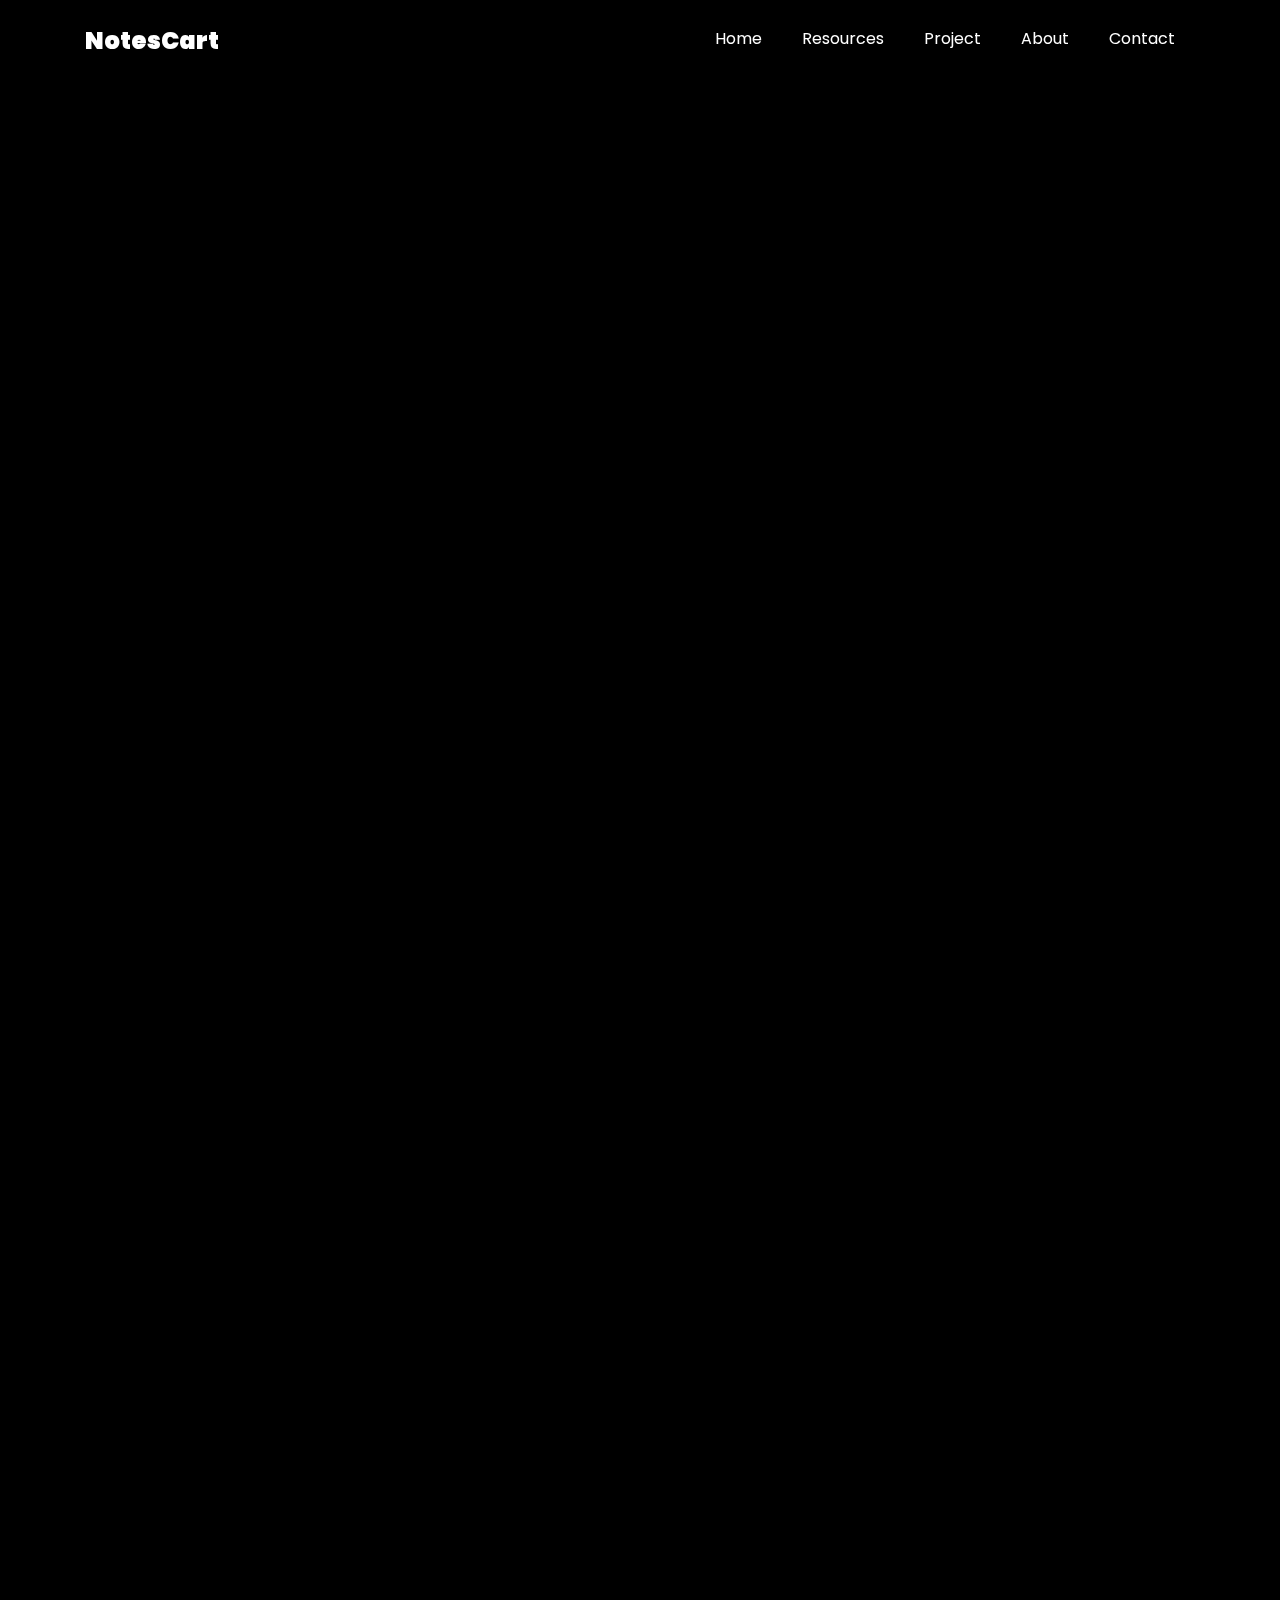
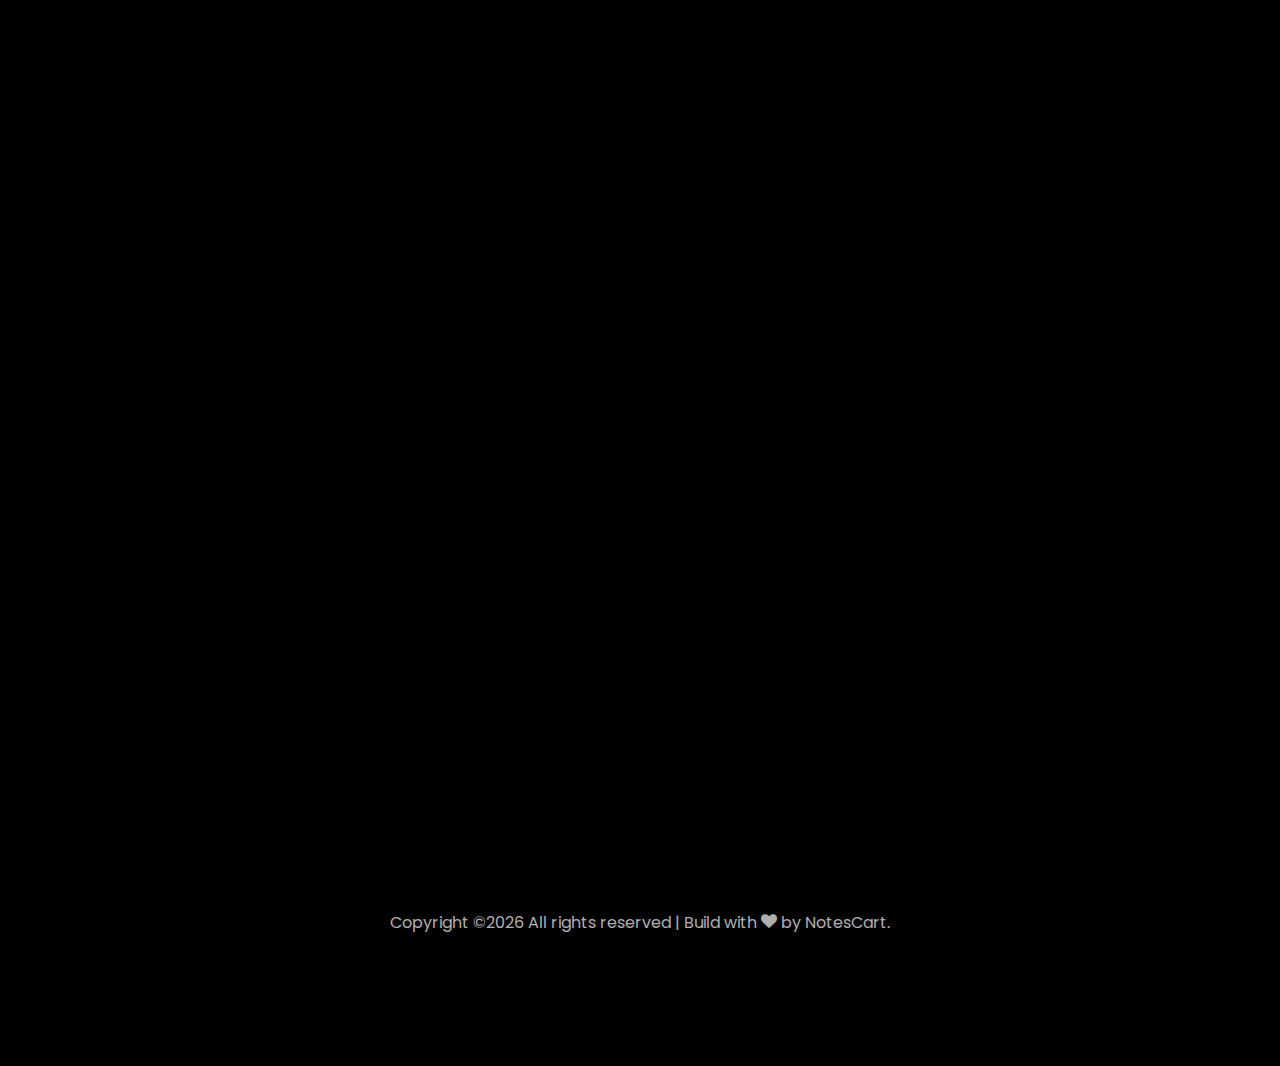
==== commit 7cd7ec06: "Update Contact.html" ====
--- a/Contact.html
+++ b/Contact.html
@@ -212,6 +212,9 @@
 							<input type="email" class="form-control" placeholder="Your Email" required>
 						</div>
 						<div class="form-group">
+    							<input type="tel" class="form-control" placeholder="Your Phone Number" required>
+						</div>
+						<div class="form-group">
 							<textarea name="message" id="message" cols="30" rows="7" class="form-control" placeholder="Message" required></textarea>
 						</div>
 						<div class="form-group">
@@ -324,4 +327,4 @@
   <script src="js/main.js"></script>
     
   </body>
-</html>+</html>
